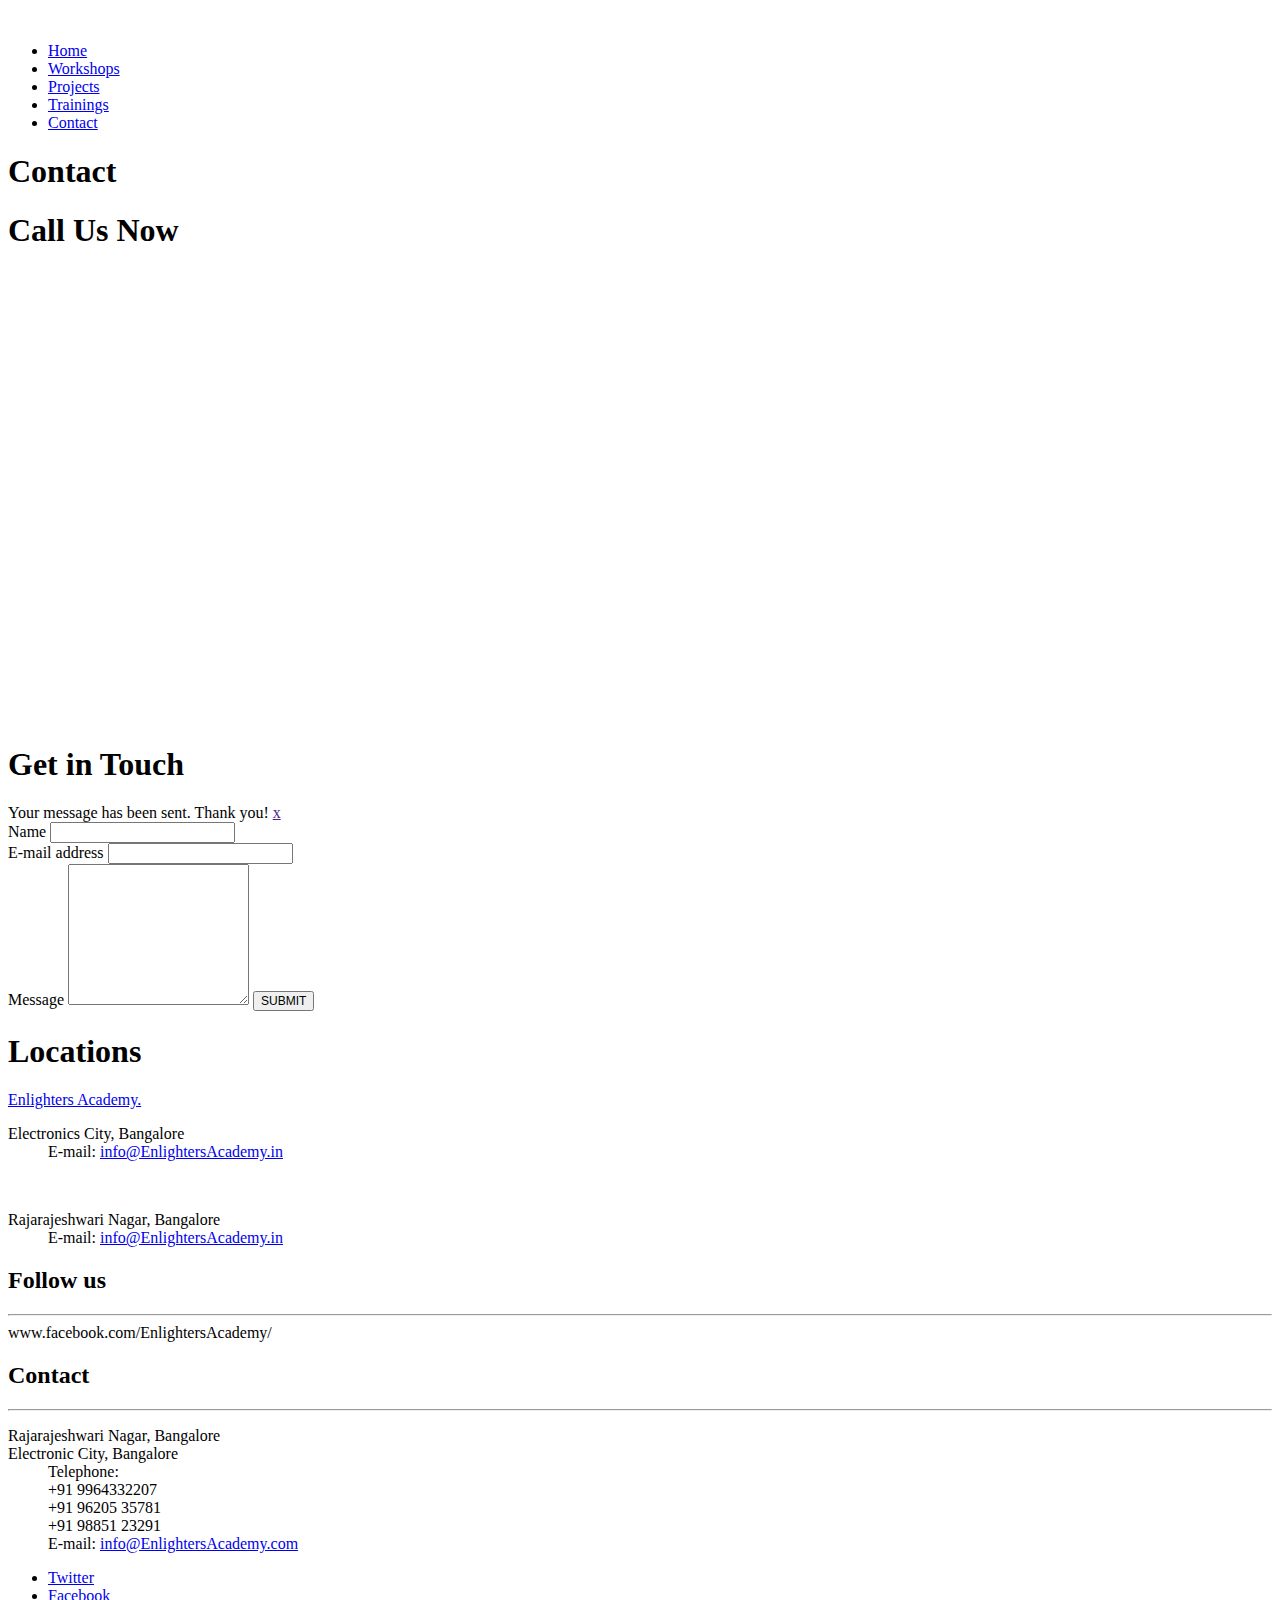
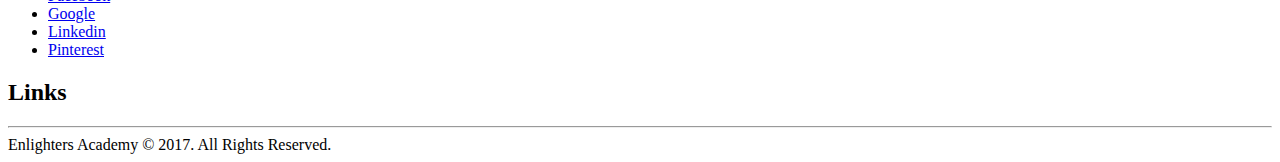
==== contact.html @ 0eb32c38 "Changes" ====
<!DOCTYPE HTML>
<html>
<head><meta name="viewport" content="width=device-width"/>
<title>Salique Theme Multipurpose Responsive </title>
<!-- STYLES & JQUERY
================================================== -->
<link rel="stylesheet" type="text/css" href="css/style.css"/>
<link rel="stylesheet" type="text/css" href="css/icons.css"/>
<link rel="stylesheet" type="text/css" href="css/skinblue.css"/><!-- Change skin color here -->
<link rel="stylesheet" type="text/css" href="css/responsive.css"/>
<script src="js/jquery-1.9.0.min.js"></script><!-- scripts at the bottom of the document -->
</head>
<body>
<!-- TOP LOGO & MENU
================================================== -->
<div class="grid">
	<div class="row space-bot">
		<!--Logo-->
		<div class="c4">
			<a href="index.html">
			<img src="images/logo.png" class="logo" alt="">
			</a>
		</div>
		<!--Menu-->
		<div class="c8">
			<nav id="topNav">
			<ul id="responsivemenu">
				<li class="active"><a href="index.html"><i class="icon-home homeicon"></i><span class="showmobile">Home</span></a></li>
				<li><a href="#">Workshops</a>
				<!--<ul style="display: none;">
					<li><a href="about.html">About</a></li>
					<li><a href="services.html">Topics</a></li>
					<li><a href="faq.html">F.A.Q.s</a></li>
					<li><a href="gallery.html">Gallery</a></li>
				</ul>-->
				</li>
				<li><a href="#">Projects</a>
				<!--<ul style="display: none;">
					<li><a href="team.html">About</a></li>
					<li><a href="pricing.html">Project List</a></li>
				</ul>-->
				</li>
				<li><a href="#">Trainings</a>
				<!--<ul>
					<li><a href="portfolio2.html">About</a></li>
					<li><a href="portfolio3.html">Courses</a></li>
				</ul>-->
				</li>
				<li class="last"><a href="contact.html">Contact</a></li>

			</ul>
			</nav>
		</div>
	</div>
</div>
<!-- HEADER
================================================== -->
<div class="undermenuarea">
	<div class="boxedshadow">
	</div>
	<div class="grid">
		<div class="row">
			<div class="c8">
				<h1 class="titlehead">Contact</h1>
			</div>
			<div class="c4">
				<h1 class="titlehead rightareaheader"><i class="icon-map-marker"></i> Call Us Now </h1>
			</div>
		</div>
	</div>
</div>
<!-- CONTENT
================================================== -->
<div class="grid">
		<div class="shadowundertop"></div>
		<div class="row space-bot">
			<div class="c12">
				<iframe class="gmap" src="https://www.google.com/maps/embed?pb=!1m14!1m12!1m3!1d121996.50760209127!2d77.61038390417137!3d12.943880150992364!2m3!1f0!2f0!3f0!3m2!1i1024!2i768!4f13.1!5e0!3m2!1sen!2sin!4v1507821680583" width="600" height="450" frameborder="0" style="border:0" allowfullscreen></iframe>
			</div>
		</div>
		<div class="row space-top">
			<!-- CONTACT FORM -->
			<div class="c8 space-top">
				<h1 class="maintitle">
				<span><i class="icon-envelope-alt"></i> Get in Touch</span>
				</h1>
				<div class="wrapcontact">
					<div class="done">
						<div class="alert-box success ctextarea">
							 Your message has been sent. Thank you! <a href="" class="close">x</a>
						</div>
					</div>
					<form method="post" action="contact.php" id="contactform">
						<div class="form">
							<div class="c6 noleftmargin">
								<label>Name</label>
								<input type="text" name="name">
							</div>
							<div class="c6 noleftmargin">
								<label>E-mail address</label>
								<input type="text" name="email">
							</div>
							<label>Message</label>
							<textarea name="comment" class="ctextarea" rows="9"></textarea>
							<input type="submit" id="submit" class="button" style="font-size:12px;" value="SUBMIT">
						</div>
					</form>
				</div>
			</div>
			<div class="c4 space-top">
				<h1 class="maintitle">
				<span><i class="icon-map-marker"></i> Locations</span>
				</h1>
				<p>
					<a class="link-2" href="#">Enlighters Academy.</a>
				</p>
				<dl>
					<dt>Electronics City, Bangalore</dt>
					<dd>E-mail: <a href="more.html">info@EnlightersAcademy.in</a></dd>
				</dl>
				<br/>
				<dl>
					<dt>Rajarajeshwari Nagar, Bangalore</dt>
					<dd>E-mail: <a href="more.html">info@EnlightersAcademy.in</a></dd>
				</dl>
			</div>
		</div>
</div><!-- end grid -->

<!-- FOOTER
================================================== -->
<div id="wrapfooter">
	<div class="grid">
		<div class="row" id="footer">
			<!-- to top button  -->
			<p class="back-top floatright">
				<a href="#top"><span></span></a>
			</p>
			<!-- 1st column -->
			<div class="c3">
				<!--<img src="images/logo-footer.png" style="padding-top: 70px;" alt="">-->
			</div>
			<!-- 2nd column -->
			<div class="c3">
				<h2 class="title"><i class="icon-facebook"></i> Follow us</h2>
				<hr class="footerstress">www.facebook.com/EnlightersAcademy/</hr>

			</div>
			<!-- 3rd column -->
			<div class="c3">
				<h2 class="title"><i class="icon-envelope-alt"></i> Contact</h2>
				<hr class="footerstress">
				<dl>
					<dt>Rajarajeshwari Nagar, Bangalore </br> Electronic City, Bangalore</dt>
					<dd><span>Telephone:</br></span>+91 9964332207</br>+91 96205 35781</br>+91 98851 23291</dd>
					<dd>E-mail: <a href="more.html">info@EnlightersAcademy.com</a></dd>
				</dl>
				<ul class="social-links" style="margin-top:15px;">
					<li class="twitter-link smallrightmargin">
					<a href="#" class="twitter has-tip" target="_blank" title="Follow Us on Twitter">Twitter</a>
					</li>
					<li class="facebook-link smallrightmargin">
					<a href="#" class="facebook has-tip" target="_blank" title="Join us on Facebook">Facebook</a>
					</li>
					<li class="google-link smallrightmargin">
					<a href="#" class="google has-tip" title="Google +" target="_blank">Google</a>
					</li>
					<li class="linkedin-link smallrightmargin">
					<a href="#" class="linkedin has-tip" title="Linkedin" target="_blank">Linkedin</a>
					</li>
					<li class="pinterest-link smallrightmargin">
					<a href="#" class="pinterest has-tip" title="Pinterest" target="_blank">Pinterest</a>
					</li>
				</ul>
			</div>
			<!-- 4th column -->
			<div class="c3">
				<h2 class="title"><i class="icon-link"></i> Links</h2>
				<hr class="footerstress">
				<!--<ul>
					<li>Services</li>
					<li>Privacy Policy</li>
					<li>Shortcodes</li>
					<li>Columns</li>
					<li>Portfolio</li>
					<li>Blog</li>
					<li>Contact</li>
					<li>Font Awesome</li>
					<li>Single Project</li>
					<li>Home</li>
				</ul>-->
			</div>
			<!-- end 4th column -->
		</div>
	</div>
</div>
<!-- copyright area -->
<div class="copyright">
	<div class="grid">
		<div class="row">
			<div class="c6">
				 Enlighters Academy &copy; 2017. All Rights Reserved.
			</div>
			<div class="c6">
				<span class="right">
				 </span>
			</div>
		</div>
	</div>
</div>
<!-- JAVASCRIPTS
================================================== -->
<!-- all -->
<script src="js/modernizr-latest.js"></script>

<!-- menu & scroll to top -->
<script src="js/common.js"></script>

<!-- cycle -->
<script src="js/jquery.cycle.js"></script>

<!-- twitter -->
<script src="js/jquery.tweet.js"></script>

<!-- contact form -->
<script src="js/contact.js"></script>

</body>
</html>
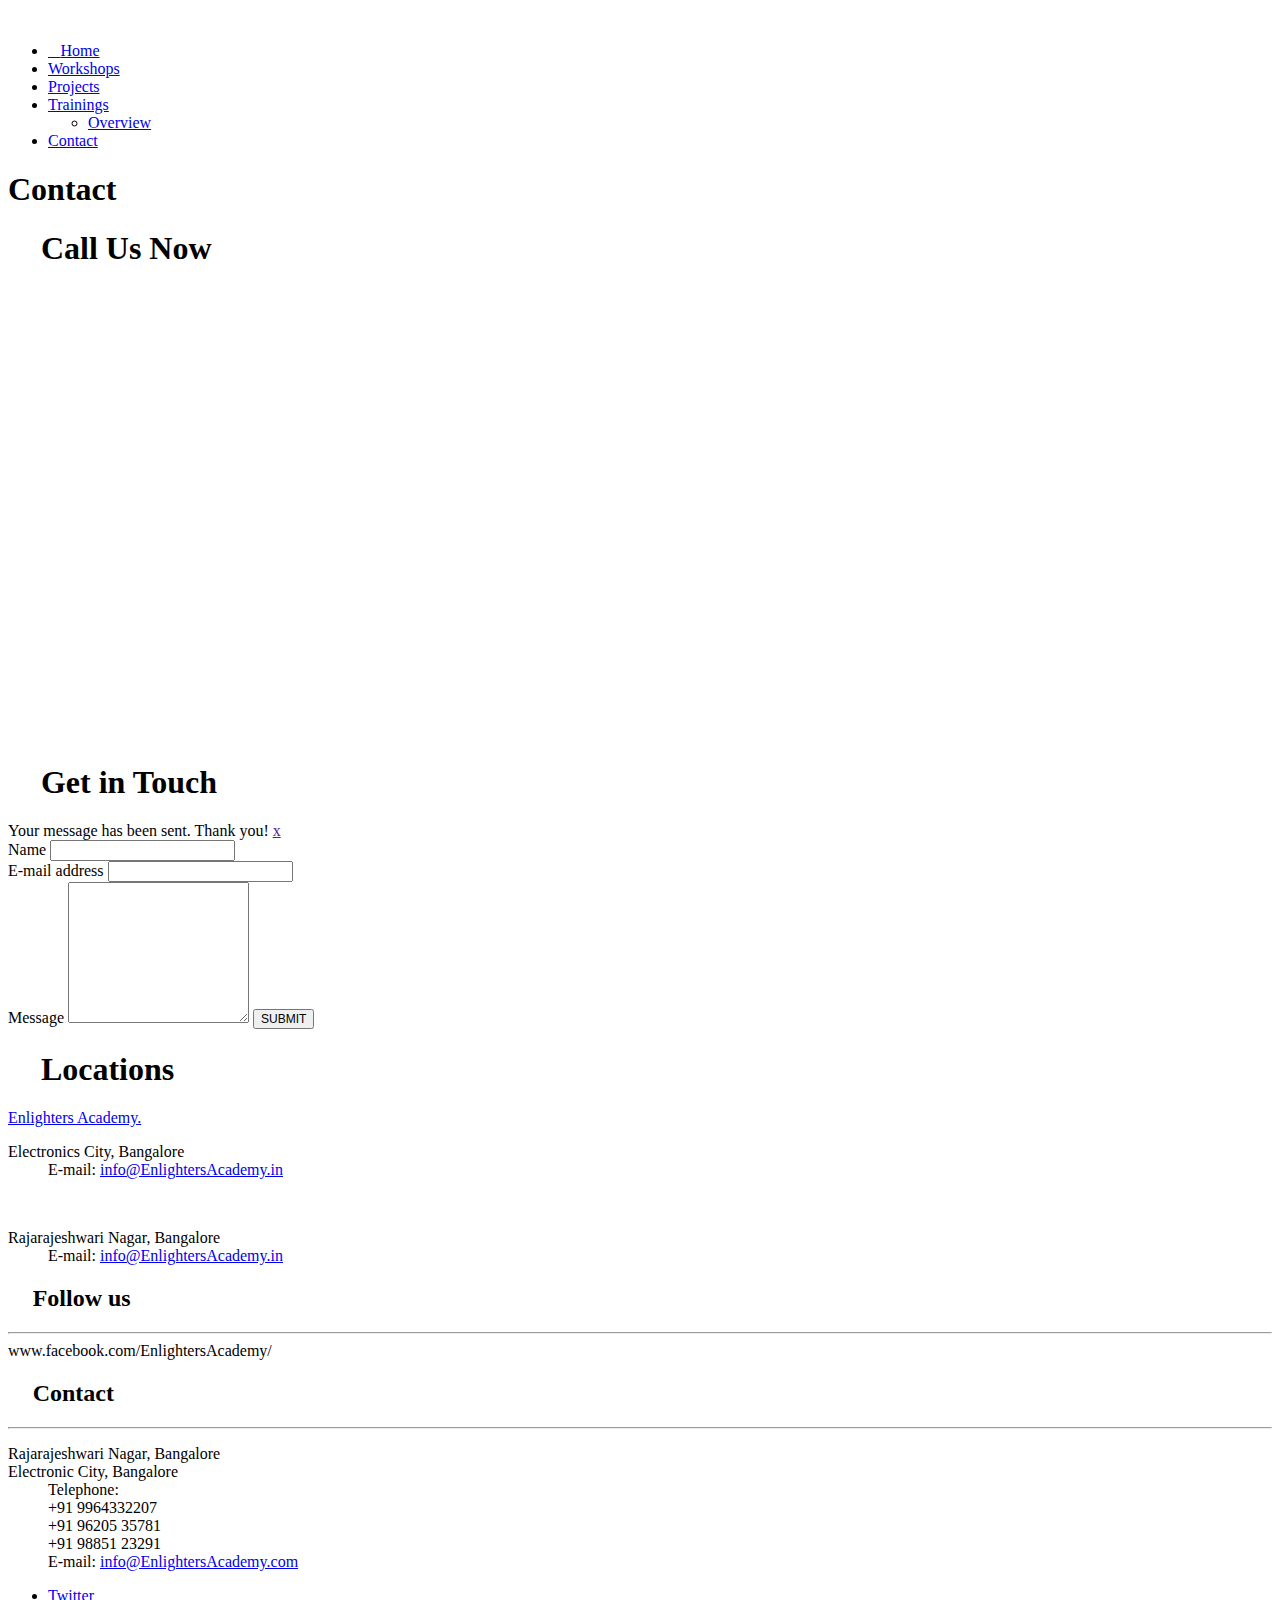
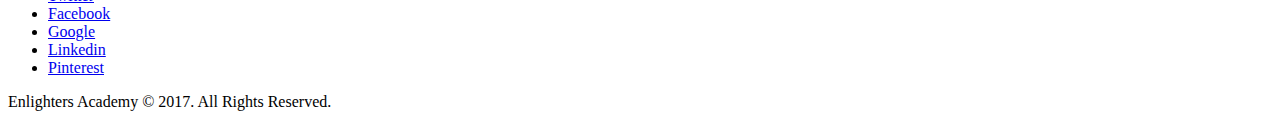
==== commit 7201a423: "Changes Made" ====
--- a/contact.html
+++ b/contact.html
@@ -27,24 +27,25 @@
 			<ul id="responsivemenu">
 				<li class="active"><a href="index.html"><i class="icon-home homeicon"></i><span class="showmobile">Home</span></a></li>
 				<li><a href="#">Workshops</a>
-				<!--<ul style="display: none;">
-					<li><a href="about.html">About</a></li>
-					<li><a href="services.html">Topics</a></li>
+				<ul style="display: none;">
+
+					<li><a href="workshop-overview.html">Overview</a></li>
+					<li><a href="technical-overview.html">Technical Courses </a></li>
+					<li><a href="softskills.html">Corporate Skills </a></li>
+					<!--<li><a href="services.html">Topics</a></li>
 					<li><a href="faq.html">F.A.Q.s</a></li>
-					<li><a href="gallery.html">Gallery</a></li>
-				</ul>-->
+					<li><a href="gallery.html">Gallery</a></li>-->
+				</ul>
 				</li>
 				<li><a href="#">Projects</a>
-				<!--<ul style="display: none;">
-					<li><a href="team.html">About</a></li>
-					<li><a href="pricing.html">Project List</a></li>
-				</ul>-->
+				<ul style="display: none;">
+					<li><a href="projects-overview.html">Overview</a></li>
+				</ul>
 				</li>
 				<li><a href="#">Trainings</a>
-				<!--<ul>
-					<li><a href="portfolio2.html">About</a></li>
-					<li><a href="portfolio3.html">Courses</a></li>
-				</ul>-->
+				<ul>
+					<li><a href="trainingsOverview.html">Overview</a></li>
+				</ul>
 				</li>
 				<li class="last"><a href="contact.html">Contact</a></li>
 
@@ -137,15 +138,19 @@
 				<a href="#top"><span></span></a>
 			</p>
 			<!-- 1st column -->
-			<div class="c3">
-				<!--<img src="images/logo-footer.png" style="padding-top: 70px;" alt="">-->
-			</div>
 			<!-- 2nd column -->
 			<div class="c3">
 				<h2 class="title"><i class="icon-facebook"></i> Follow us</h2>
 				<hr class="footerstress">www.facebook.com/EnlightersAcademy/</hr>
 
 			</div>
+			<div class="c3">
+				<!--<img src="images/logo-footer.png" style="padding-top: 70px;" alt="">-->
+			</div>
+			<div class="c3">
+				<!--<img src="images/logo-footer.png" style="padding-top: 70px;" alt="">-->
+			</div>
+
 			<!-- 3rd column -->
 			<div class="c3">
 				<h2 class="title"><i class="icon-envelope-alt"></i> Contact</h2>
@@ -173,23 +178,6 @@
 					</li>
 				</ul>
 			</div>
-			<!-- 4th column -->
-			<div class="c3">
-				<h2 class="title"><i class="icon-link"></i> Links</h2>
-				<hr class="footerstress">
-				<!--<ul>
-					<li>Services</li>
-					<li>Privacy Policy</li>
-					<li>Shortcodes</li>
-					<li>Columns</li>
-					<li>Portfolio</li>
-					<li>Blog</li>
-					<li>Contact</li>
-					<li>Font Awesome</li>
-					<li>Single Project</li>
-					<li>Home</li>
-				</ul>-->
-			</div>
 			<!-- end 4th column -->
 		</div>
 	</div>
--- a/css/icons.css
+++ b/css/icons.css
@@ -0,0 +1,540 @@
+/*!
+ *  Font Awesome 3.0.2
+ *  the iconic font designed for use with Twitter Bootstrap
+ *  -------------------------------------------------------
+ *  The full suite of pictographic icons, examples, and documentation
+ *  can be found at: http://fortawesome.github.com/Font-Awesome/
+ *
+ *  License
+ *  -------------------------------------------------------
+ *  - The Font Awesome font is licensed under the SIL Open Font License - http://scripts.sil.org/OFL
+ *  - Font Awesome CSS, LESS, and SASS files are licensed under the MIT License -
+ *    http://opensource.org/licenses/mit-license.html
+ *  - The Font Awesome pictograms are licensed under the CC BY 3.0 License - http://creativecommons.org/licenses/by/3.0/
+ *  - Attribution is no longer required in Font Awesome 3.0, but much appreciated:
+ *    "Font Awesome by Dave Gandy - http://fortawesome.github.com/Font-Awesome"
+
+ *  Contact
+ *  -------------------------------------------------------
+ *  Email: dave@davegandy.com
+ *  Twitter: http://twitter.com/fortaweso_me
+ *  Work: Lead Product Designer @ http://kyruus.com
+ */
+@font-face {
+  font-family: 'FontAwesome';
+  src: url('font-awesome/fontawesome-webfont.eot?v=3.0.1');
+  src: url('font-awesome/fontawesome-webfont.eot?#iefix&v=3.0.1') format('embedded-opentype'),
+    url('font-awesome/fontawesome-webfont.woff?v=3.0.1') format('woff'),
+    url('font-awesome/fontawesome-webfont.ttf?v=3.0.1') format('truetype');
+  font-weight: normal;
+  font-style: normal;
+}
+/*  Font Awesome styles
+    ------------------------------------------------------- */
+[class^="icon-"],
+[class*=" icon-"] {
+  font-family: FontAwesome;
+  font-weight: normal;
+  font-style: normal;
+  text-decoration: inherit;
+  -webkit-font-smoothing: antialiased;
+
+  /* sprites.less reset */
+  display: inline;
+  width: auto;
+  height: auto;
+  line-height: normal;
+  vertical-align: baseline;
+  background-image: none;
+  background-position: 0% 0%;
+  background-repeat: repeat;
+  margin-top: 0;
+}
+/* more sprites.less reset */
+.icon-white,
+.nav-pills > .active > a > [class^="icon-"],
+.nav-pills > .active > a > [class*=" icon-"],
+.nav-list > .active > a > [class^="icon-"],
+.nav-list > .active > a > [class*=" icon-"],
+.navbar-inverse .nav > .active > a > [class^="icon-"],
+.navbar-inverse .nav > .active > a > [class*=" icon-"],
+.dropdown-menu > li > a:hover > [class^="icon-"],
+.dropdown-menu > li > a:hover > [class*=" icon-"],
+.dropdown-menu > .active > a > [class^="icon-"],
+.dropdown-menu > .active > a > [class*=" icon-"],
+.dropdown-submenu:hover > a > [class^="icon-"],
+.dropdown-submenu:hover > a > [class*=" icon-"] {
+  background-image: none;
+}
+[class^="icon-"]:before,
+[class*=" icon-"]:before {
+  text-decoration: inherit;
+  display: inline-block;
+  speak: none;
+}
+/* makes sure icons active on rollover in links */
+a [class^="icon-"],
+a [class*=" icon-"] {
+  display: inline-block;
+}
+/* makes the font 33% larger relative to the icon container */
+.icon-large:before {
+  vertical-align: -10%;
+  font-size: 1.3333333333333333em;
+}
+.btn [class^="icon-"],
+.nav [class^="icon-"],
+.btn [class*=" icon-"],
+.nav [class*=" icon-"] {
+  display: inline;
+  /* keeps button heights with and without icons the same */
+
+}
+.btn [class^="icon-"].icon-large,
+.nav [class^="icon-"].icon-large,
+.btn [class*=" icon-"].icon-large,
+.nav [class*=" icon-"].icon-large {
+  line-height: .9em;
+}
+.btn [class^="icon-"].icon-spin,
+.nav [class^="icon-"].icon-spin,
+.btn [class*=" icon-"].icon-spin,
+.nav [class*=" icon-"].icon-spin {
+  display: inline-block;
+}
+.nav-tabs [class^="icon-"],
+.nav-pills [class^="icon-"],
+.nav-tabs [class*=" icon-"],
+.nav-pills [class*=" icon-"] {
+  /* keeps button heights with and without icons the same */
+
+}
+.nav-tabs [class^="icon-"],
+.nav-pills [class^="icon-"],
+.nav-tabs [class*=" icon-"],
+.nav-pills [class*=" icon-"],
+.nav-tabs [class^="icon-"].icon-large,
+.nav-pills [class^="icon-"].icon-large,
+.nav-tabs [class*=" icon-"].icon-large,
+.nav-pills [class*=" icon-"].icon-large {
+  line-height: .9em;
+}
+li [class^="icon-"],
+.nav li [class^="icon-"],
+li [class*=" icon-"],
+.nav li [class*=" icon-"] {
+  display: inline-block;
+  text-align: center;
+}
+li [class^="icon-"].icon-large,
+.nav li [class^="icon-"].icon-large,
+li [class*=" icon-"].icon-large,
+.nav li [class*=" icon-"].icon-large {
+  /* increased font size for icon-large */
+
+  width: 1.5625em;
+}
+ul.icons {
+  list-style-type: none;
+  text-indent: -0.75em;
+  margin-left: 25px;
+}
+ul.icons li [class^="icon-"],
+ul.icons li [class*=" icon-"] {
+  width: .75em;  
+}
+.icon-muted {
+  color: #eeeeee;
+}
+.icon-border {
+  border: solid 1px #eeeeee;
+  padding: .2em .25em .15em;
+  -webkit-border-radius: 3px;
+  -moz-border-radius: 3px;
+  border-radius: 3px;
+}
+.icon-2x {
+  font-size: 2em;
+}
+.icon-2x.icon-border {
+  border-width: 2px;
+  -webkit-border-radius: 4px;
+  -moz-border-radius: 4px;
+  border-radius: 4px;
+}
+.icon-3x {
+  font-size: 3em;
+}
+.icon-3x.icon-border {
+  border-width: 3px;
+  -webkit-border-radius: 5px;
+  -moz-border-radius: 5px;
+  border-radius: 5px;
+}
+.icon-4x {
+  font-size: 4em;
+}
+.icon-4x.icon-border {
+  border-width: 4px;
+  -webkit-border-radius: 6px;
+  -moz-border-radius: 6px;
+  border-radius: 6px;
+}
+.pull-right {
+  float: right;
+}
+.pull-left {
+  float: left;
+}
+[class^="icon-"].pull-left,
+[class*=" icon-"].pull-left {
+  margin-right: .3em;
+}
+[class^="icon-"].pull-right,
+[class*=" icon-"].pull-right {
+  margin-left: .3em;
+}
+.btn [class^="icon-"].pull-left.icon-2x,
+.btn [class*=" icon-"].pull-left.icon-2x,
+.btn [class^="icon-"].pull-right.icon-2x,
+.btn [class*=" icon-"].pull-right.icon-2x {
+  margin-top: .18em;
+}
+.btn [class^="icon-"].icon-spin.icon-large,
+.btn [class*=" icon-"].icon-spin.icon-large {
+  line-height: .8em;
+}
+.btn.btn-small [class^="icon-"].pull-left.icon-2x,
+.btn.btn-small [class*=" icon-"].pull-left.icon-2x,
+.btn.btn-small [class^="icon-"].pull-right.icon-2x,
+.btn.btn-small [class*=" icon-"].pull-right.icon-2x {
+  margin-top: .25em;
+}
+.btn.btn-large [class^="icon-"],
+.btn.btn-large [class*=" icon-"] {
+  margin-top: 0;
+}
+.btn.btn-large [class^="icon-"].pull-left.icon-2x,
+.btn.btn-large [class*=" icon-"].pull-left.icon-2x,
+.btn.btn-large [class^="icon-"].pull-right.icon-2x,
+.btn.btn-large [class*=" icon-"].pull-right.icon-2x {
+  margin-top: .05em;
+}
+.btn.btn-large [class^="icon-"].pull-left.icon-2x,
+.btn.btn-large [class*=" icon-"].pull-left.icon-2x {
+  margin-right: .2em;
+}
+.btn.btn-large [class^="icon-"].pull-right.icon-2x,
+.btn.btn-large [class*=" icon-"].pull-right.icon-2x {
+  margin-left: .2em;
+}
+.icon-spin {
+  display: inline-block;
+  -moz-animation: spin 2s infinite linear;
+  -o-animation: spin 2s infinite linear;
+  -webkit-animation: spin 2s infinite linear;
+  animation: spin 2s infinite linear;
+}
+@-moz-keyframes spin {
+  0% { -moz-transform: rotate(0deg); }
+  100% { -moz-transform: rotate(359deg); }
+}
+@-webkit-keyframes spin {
+  0% { -webkit-transform: rotate(0deg); }
+  100% { -webkit-transform: rotate(359deg); }
+}
+@-o-keyframes spin {
+  0% { -o-transform: rotate(0deg); }
+  100% { -o-transform: rotate(359deg); }
+}
+@-ms-keyframes spin {
+  0% { -ms-transform: rotate(0deg); }
+  100% { -ms-transform: rotate(359deg); }
+}
+@keyframes spin {
+  0% { transform: rotate(0deg); }
+  100% { transform: rotate(359deg); }
+}
+@-moz-document url-prefix() {
+  .icon-spin {
+    height: .9em;
+  }
+  .btn .icon-spin {
+    height: auto;
+  }
+  .icon-spin.icon-large {
+    height: 1.25em;
+  }
+  .btn .icon-spin.icon-large {
+    height: .75em;
+  }
+}
+/*  Font Awesome uses the Unicode Private Use Area (PUA) to ensure screen
+    readers do not read off random characters that represent icons */
+.icon-glass:before                { content: "\f000"; }
+.icon-music:before                { content: "\f001"; }
+.icon-search:before               { content: "\f002"; }
+.icon-envelope:before             { content: "\f003"; }
+.icon-heart:before                { content: "\f004"; }
+.icon-star:before                 { content: "\f005"; }
+.icon-star-empty:before           { content: "\f006"; }
+.icon-user:before                 { content: "\f007"; }
+.icon-film:before                 { content: "\f008"; }
+.icon-th-large:before             { content: "\f009"; }
+.icon-th:before                   { content: "\f00a"; }
+.icon-th-list:before              { content: "\f00b"; }
+.icon-ok:before                   { content: "\f00c"; }
+.icon-remove:before               { content: "\f00d"; }
+.icon-zoom-in:before              { content: "\f00e"; }
+
+.icon-zoom-out:before             { content: "\f010"; }
+.icon-off:before                  { content: "\f011"; }
+.icon-signal:before               { content: "\f012"; }
+.icon-cog:before                  { content: "\f013"; }
+.icon-trash:before                { content: "\f014"; }
+.icon-home:before                 { content: "\f015"; }
+.icon-file:before                 { content: "\f016"; }
+.icon-time:before                 { content: "\f017"; }
+.icon-road:before                 { content: "\f018"; }
+.icon-download-alt:before         { content: "\f019"; }
+.icon-download:before             { content: "\f01a"; }
+.icon-upload:before               { content: "\f01b"; }
+.icon-inbox:before                { content: "\f01c"; }
+.icon-play-circle:before          { content: "\f01d"; }
+.icon-repeat:before               { content: "\f01e"; }
+
+/* \f020 doesn't work in Safari. all shifted one down */
+.icon-refresh:before              { content: "\f021"; }
+.icon-list-alt:before             { content: "\f022"; }
+.icon-lock:before                 { content: "\f023"; }
+.icon-flag:before                 { content: "\f024"; }
+.icon-headphones:before           { content: "\f025"; }
+.icon-volume-off:before           { content: "\f026"; }
+.icon-volume-down:before          { content: "\f027"; }
+.icon-volume-up:before            { content: "\f028"; }
+.icon-qrcode:before               { content: "\f029"; }
+.icon-barcode:before              { content: "\f02a"; }
+.icon-tag:before                  { content: "\f02b"; }
+.icon-tags:before                 { content: "\f02c"; }
+.icon-book:before                 { content: "\f02d"; }
+.icon-bookmark:before             { content: "\f02e"; }
+.icon-print:before                { content: "\f02f"; }
+
+.icon-camera:before               { content: "\f030"; }
+.icon-font:before                 { content: "\f031"; }
+.icon-bold:before                 { content: "\f032"; }
+.icon-italic:before               { content: "\f033"; }
+.icon-text-height:before          { content: "\f034"; }
+.icon-text-width:before           { content: "\f035"; }
+.icon-align-left:before           { content: "\f036"; }
+.icon-align-center:before         { content: "\f037"; }
+.icon-align-right:before          { content: "\f038"; }
+.icon-align-justify:before        { content: "\f039"; }
+.icon-list:before                 { content: "\f03a"; }
+.icon-indent-left:before          { content: "\f03b"; }
+.icon-indent-right:before         { content: "\f03c"; }
+.icon-facetime-video:before       { content: "\f03d"; }
+.icon-picture:before              { content: "\f03e"; }
+
+.icon-pencil:before               { content: "\f040"; }
+.icon-map-marker:before           { content: "\f041"; }
+.icon-adjust:before               { content: "\f042"; }
+.icon-tint:before                 { content: "\f043"; }
+.icon-edit:before                 { content: "\f044"; }
+.icon-share:before                { content: "\f045"; }
+.icon-check:before                { content: "\f046"; }
+.icon-move:before                 { content: "\f047"; }
+.icon-step-backward:before        { content: "\f048"; }
+.icon-fast-backward:before        { content: "\f049"; }
+.icon-backward:before             { content: "\f04a"; }
+.icon-play:before                 { content: "\f04b"; }
+.icon-pause:before                { content: "\f04c"; }
+.icon-stop:before                 { content: "\f04d"; }
+.icon-forward:before              { content: "\f04e"; }
+
+.icon-fast-forward:before         { content: "\f050"; }
+.icon-step-forward:before         { content: "\f051"; }
+.icon-eject:before                { content: "\f052"; }
+.icon-chevron-left:before         { content: "\f053"; }
+.icon-chevron-right:before        { content: "\f054"; }
+.icon-plus-sign:before            { content: "\f055"; }
+.icon-minus-sign:before           { content: "\f056"; }
+.icon-remove-sign:before          { content: "\f057"; }
+.icon-ok-sign:before              { content: "\f058"; }
+.icon-question-sign:before        { content: "\f059"; }
+.icon-info-sign:before            { content: "\f05a"; }
+.icon-screenshot:before           { content: "\f05b"; }
+.icon-remove-circle:before        { content: "\f05c"; }
+.icon-ok-circle:before            { content: "\f05d"; }
+.icon-ban-circle:before           { content: "\f05e"; }
+
+.icon-arrow-left:before           { content: "\f060"; }
+.icon-arrow-right:before          { content: "\f061"; }
+.icon-arrow-up:before             { content: "\f062"; }
+.icon-arrow-down:before           { content: "\f063"; }
+.icon-share-alt:before            { content: "\f064"; }
+.icon-resize-full:before          { content: "\f065"; }
+.icon-resize-small:before         { content: "\f066"; }
+.icon-plus:before                 { content: "\f067"; }
+.icon-minus:before                { content: "\f068"; }
+.icon-asterisk:before             { content: "\f069"; }
+.icon-exclamation-sign:before     { content: "\f06a"; }
+.icon-gift:before                 { content: "\f06b"; }
+.icon-leaf:before                 { content: "\f06c"; }
+.icon-fire:before                 { content: "\f06d"; }
+.icon-eye-open:before             { content: "\f06e"; }
+
+.icon-eye-close:before            { content: "\f070"; }
+.icon-warning-sign:before         { content: "\f071"; }
+.icon-plane:before                { content: "\f072"; }
+.icon-calendar:before             { content: "\f073"; }
+.icon-random:before               { content: "\f074"; }
+.icon-comment:before              { content: "\f075"; }
+.icon-magnet:before               { content: "\f076"; }
+.icon-chevron-up:before           { content: "\f077"; }
+.icon-chevron-down:before         { content: "\f078"; }
+.icon-retweet:before              { content: "\f079"; }
+.icon-shopping-cart:before        { content: "\f07a"; }
+.icon-folder-close:before         { content: "\f07b"; }
+.icon-folder-open:before          { content: "\f07c"; }
+.icon-resize-vertical:before      { content: "\f07d"; }
+.icon-resize-horizontal:before    { content: "\f07e"; }
+
+.icon-bar-chart:before            { content: "\f080"; }
+.icon-twitter-sign:before         { content: "\f081"; }
+.icon-facebook-sign:before        { content: "\f082"; }
+.icon-camera-retro:before         { content: "\f083"; }
+.icon-key:before                  { content: "\f084"; }
+.icon-cogs:before                 { content: "\f085"; }
+.icon-comments:before             { content: "\f086"; }
+.icon-thumbs-up:before            { content: "\f087"; }
+.icon-thumbs-down:before          { content: "\f088"; }
+.icon-star-half:before            { content: "\f089"; }
+.icon-heart-empty:before          { content: "\f08a"; }
+.icon-signout:before              { content: "\f08b"; }
+.icon-linkedin-sign:before        { content: "\f08c"; }
+.icon-pushpin:before              { content: "\f08d"; }
+.icon-external-link:before        { content: "\f08e"; }
+
+.icon-signin:before               { content: "\f090"; }
+.icon-trophy:before               { content: "\f091"; }
+.icon-github-sign:before          { content: "\f092"; }
+.icon-upload-alt:before           { content: "\f093"; }
+.icon-lemon:before                { content: "\f094"; }
+.icon-phone:before                { content: "\f095"; }
+.icon-check-empty:before          { content: "\f096"; }
+.icon-bookmark-empty:before       { content: "\f097"; }
+.icon-phone-sign:before           { content: "\f098"; }
+.icon-twitter:before              { content: "\f099"; }
+.icon-facebook:before             { content: "\f09a"; }
+.icon-github:before               { content: "\f09b"; }
+.icon-unlock:before               { content: "\f09c"; }
+.icon-credit-card:before          { content: "\f09d"; }
+.icon-rss:before                  { content: "\f09e"; }
+
+.icon-hdd:before                  { content: "\f0a0"; }
+.icon-bullhorn:before             { content: "\f0a1"; }
+.icon-bell:before                 { content: "\f0a2"; }
+.icon-certificate:before          { content: "\f0a3"; }
+.icon-hand-right:before           { content: "\f0a4"; }
+.icon-hand-left:before            { content: "\f0a5"; }
+.icon-hand-up:before              { content: "\f0a6"; }
+.icon-hand-down:before            { content: "\f0a7"; }
+.icon-circle-arrow-left:before    { content: "\f0a8"; }
+.icon-circle-arrow-right:before   { content: "\f0a9"; }
+.icon-circle-arrow-up:before      { content: "\f0aa"; }
+.icon-circle-arrow-down:before    { content: "\f0ab"; }
+.icon-globe:before                { content: "\f0ac"; }
+.icon-wrench:before               { content: "\f0ad"; }
+.icon-tasks:before                { content: "\f0ae"; }
+
+.icon-filter:before               { content: "\f0b0"; }
+.icon-briefcase:before            { content: "\f0b1"; }
+.icon-fullscreen:before           { content: "\f0b2"; }
+
+.icon-group:before                { content: "\f0c0"; }
+.icon-link:before                 { content: "\f0c1"; }
+.icon-cloud:before                { content: "\f0c2"; }
+.icon-beaker:before               { content: "\f0c3"; }
+.icon-cut:before                  { content: "\f0c4"; }
+.icon-copy:before                 { content: "\f0c5"; }
+.icon-paper-clip:before           { content: "\f0c6"; }
+.icon-save:before                 { content: "\f0c7"; }
+.icon-sign-blank:before           { content: "\f0c8"; }
+.icon-reorder:before              { content: "\f0c9"; }
+.icon-list-ul:before              { content: "\f0ca"; }
+.icon-list-ol:before              { content: "\f0cb"; }
+.icon-strikethrough:before        { content: "\f0cc"; }
+.icon-underline:before            { content: "\f0cd"; }
+.icon-table:before                { content: "\f0ce"; }
+
+.icon-magic:before                { content: "\f0d0"; }
+.icon-truck:before                { content: "\f0d1"; }
+.icon-pinterest:before            { content: "\f0d2"; }
+.icon-pinterest-sign:before       { content: "\f0d3"; }
+.icon-google-plus-sign:before     { content: "\f0d4"; }
+.icon-google-plus:before          { content: "\f0d5"; }
+.icon-money:before                { content: "\f0d6"; }
+.icon-caret-down:before           { content: "\f0d7"; }
+.icon-caret-up:before             { content: "\f0d8"; }
+.icon-caret-left:before           { content: "\f0d9"; }
+.icon-caret-right:before          { content: "\f0da"; }
+.icon-columns:before              { content: "\f0db"; }
+.icon-sort:before                 { content: "\f0dc"; }
+.icon-sort-down:before            { content: "\f0dd"; }
+.icon-sort-up:before              { content: "\f0de"; }
+
+.icon-envelope-alt:before         { content: "\f0e0"; }
+.icon-linkedin:before             { content: "\f0e1"; }
+.icon-undo:before                 { content: "\f0e2"; }
+.icon-legal:before                { content: "\f0e3"; }
+.icon-dashboard:before            { content: "\f0e4"; }
+.icon-comment-alt:before          { content: "\f0e5"; }
+.icon-comments-alt:before         { content: "\f0e6"; }
+.icon-bolt:before                 { content: "\f0e7"; }
+.icon-sitemap:before              { content: "\f0e8"; }
+.icon-umbrella:before             { content: "\f0e9"; }
+.icon-paste:before                { content: "\f0ea"; }
+.icon-lightbulb:before            { content: "\f0eb"; }
+.icon-exchange:before             { content: "\f0ec"; }
+.icon-cloud-download:before       { content: "\f0ed"; }
+.icon-cloud-upload:before         { content: "\f0ee"; }
+
+.icon-user-md:before              { content: "\f0f0"; }
+.icon-stethoscope:before          { content: "\f0f1"; }
+.icon-suitcase:before             { content: "\f0f2"; }
+.icon-bell-alt:before             { content: "\f0f3"; }
+.icon-coffee:before               { content: "\f0f4"; }
+.icon-food:before                 { content: "\f0f5"; }
+.icon-file-alt:before             { content: "\f0f6"; }
+.icon-building:before             { content: "\f0f7"; }
+.icon-hospital:before             { content: "\f0f8"; }
+.icon-ambulance:before            { content: "\f0f9"; }
+.icon-medkit:before               { content: "\f0fa"; }
+.icon-fighter-jet:before          { content: "\f0fb"; }
+.icon-beer:before                 { content: "\f0fc"; }
+.icon-h-sign:before               { content: "\f0fd"; }
+.icon-plus-sign-alt:before        { content: "\f0fe"; }
+
+.icon-double-angle-left:before    { content: "\f100"; }
+.icon-double-angle-right:before   { content: "\f101"; }
+.icon-double-angle-up:before      { content: "\f102"; }
+.icon-double-angle-down:before    { content: "\f103"; }
+.icon-angle-left:before           { content: "\f104"; }
+.icon-angle-right:before          { content: "\f105"; }
+.icon-angle-up:before             { content: "\f106"; }
+.icon-angle-down:before           { content: "\f107"; }
+.icon-desktop:before              { content: "\f108"; }
+.icon-laptop:before               { content: "\f109"; }
+.icon-tablet:before               { content: "\f10a"; }
+.icon-mobile-phone:before         { content: "\f10b"; }
+.icon-circle-blank:before         { content: "\f10c"; }
+.icon-quote-left:before           { content: "\f10d"; }
+.icon-quote-right:before          { content: "\f10e"; }
+
+.icon-spinner:before              { content: "\f110"; }
+.icon-circle:before               { content: "\f111"; }
+.icon-reply:before                { content: "\f112"; }
+.icon-github-alt:before           { content: "\f113"; }
+.icon-folder-close-alt:before     { content: "\f114"; }
+.icon-folder-open-alt:before      { content: "\f115"; }
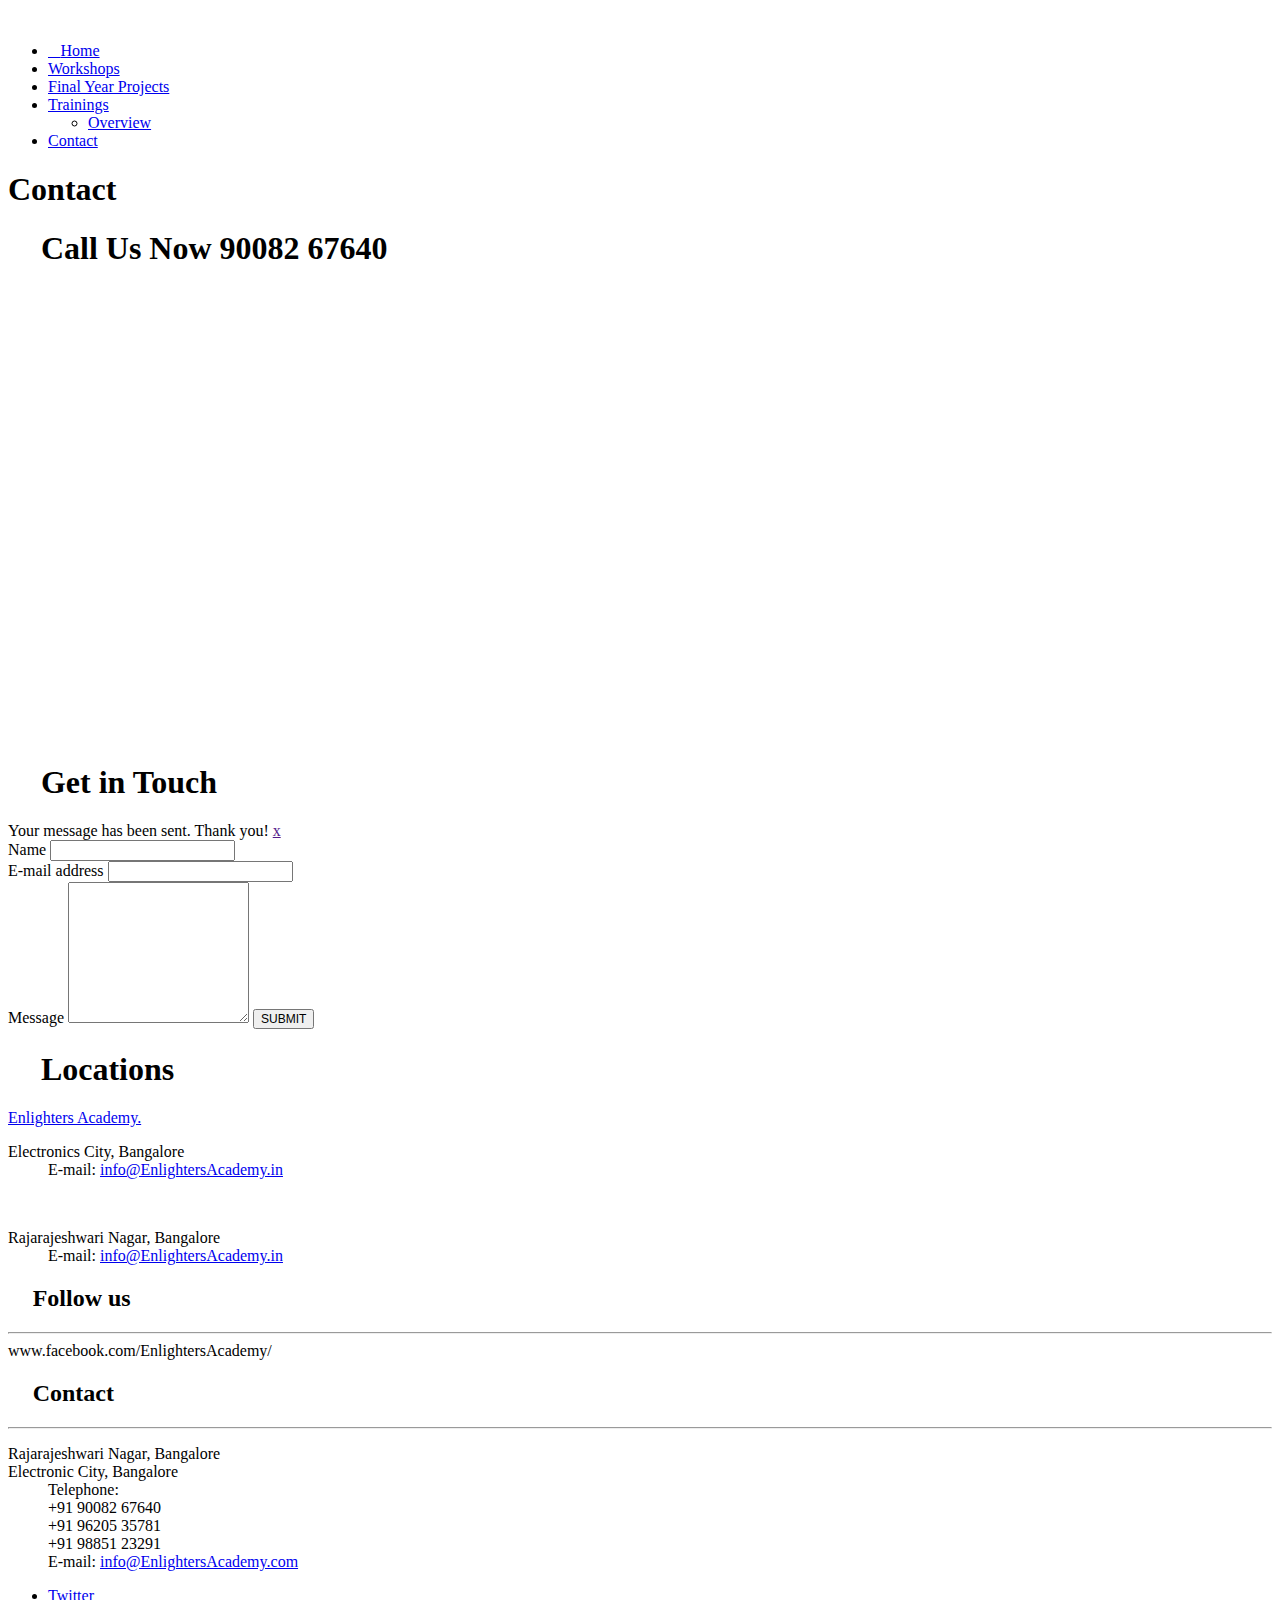
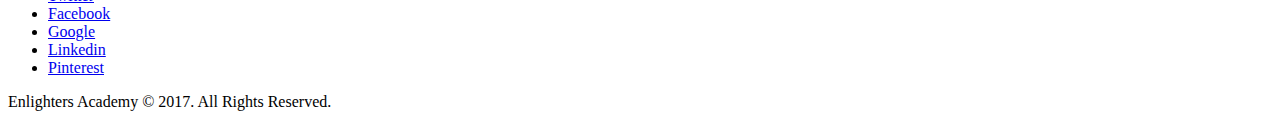
==== commit 6132bc30: "Updated" ====
--- a/contact.html
+++ b/contact.html
@@ -37,9 +37,11 @@
 					<li><a href="gallery.html">Gallery</a></li>-->
 				</ul>
 				</li>
-				<li><a href="#">Projects</a>
+				<li><a href="#">Final Year Projects</a>
 				<ul style="display: none;">
-					<li><a href="projects-overview.html">Overview</a></li>
+					<li><a href="projects-ieee.html">IEEE Projects</a></li>
+					<li><a href="projects-bca.html">BCA/BSc Projects</a></li>
+					<li><a href="projects-mca.html">MCA Projects</a></li>
 				</ul>
 				</li>
 				<li><a href="#">Trainings</a>
@@ -65,7 +67,7 @@
 				<h1 class="titlehead">Contact</h1>
 			</div>
 			<div class="c4">
-				<h1 class="titlehead rightareaheader"><i class="icon-map-marker"></i> Call Us Now </h1>
+				<h1 class="titlehead rightareaheader"><i class="icon-map-marker"></i> Call Us Now 90082 67640</h1>
 			</div>
 		</div>
 	</div>
@@ -157,7 +159,7 @@
 				<hr class="footerstress">
 				<dl>
 					<dt>Rajarajeshwari Nagar, Bangalore </br> Electronic City, Bangalore</dt>
-					<dd><span>Telephone:</br></span>+91 9964332207</br>+91 96205 35781</br>+91 98851 23291</dd>
+					<dd><span>Telephone:</br></span>+91 90082 67640</br>+91 96205 35781</br>+91 98851 23291</dd>
 					<dd>E-mail: <a href="more.html">info@EnlightersAcademy.com</a></dd>
 				</dl>
 				<ul class="social-links" style="margin-top:15px;">
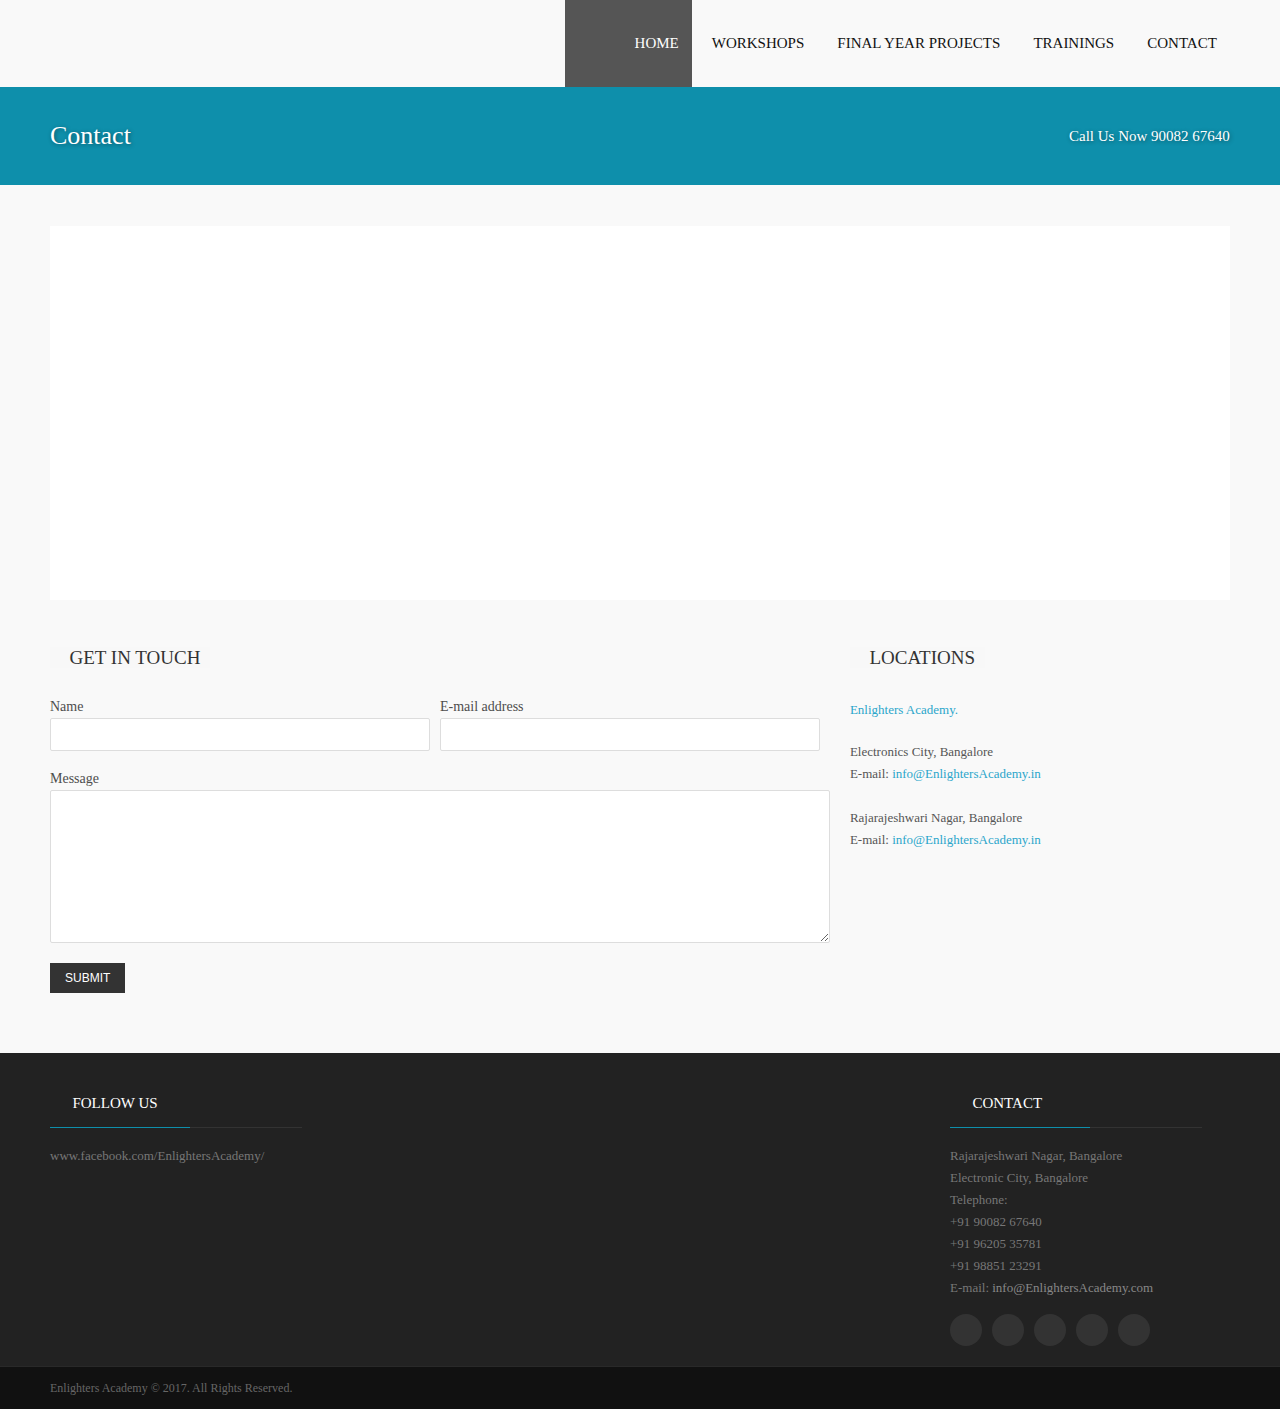
==== commit 01194ae8: "Merge branch 'master' of https://github.com/vikram-github/EnlightersAcademy" ====
--- a/contact.html
+++ b/contact.html
@@ -1,7 +1,7 @@
 <!DOCTYPE HTML>
 <html>
 <head><meta name="viewport" content="width=device-width"/>
-<title>Salique Theme Multipurpose Responsive </title>
+<title>Enligthers Academy</title>
 <!-- STYLES & JQUERY
 ================================================== -->
 <link rel="stylesheet" type="text/css" href="css/style.css"/>
--- a/css/style.css
+++ b/css/style.css
@@ -0,0 +1,600 @@
+/* * IVORY Framework * * A simple,flexible,powerful and fully responsive grid based front-end web framework * makes your web development faster and easier,& it takes you all the way from 1200px on down to 320px. * * Developed by Lakshmikanth Vallampati - kanth.vallampati@gmail.com * Licensed under GPLv2 * http://weice.in/ivory * */
+/* ---------------------------------------- HTML RESET ----------------------------------------- */
+html, body, div, span, applet, object, iframe, h1, h2, h3, h4, h5, h6, p, blockquote, pre, a, abbr, acronym, address, big, cite, code, del, dfn, em, img, ins, kbd, q, s, samp, small, strike, strong, sub, sup, tt, var, b, u, i, center, dl, dt, dd, ol, ul, li, fieldset, form, label, legend, table, caption, tbody, tfoot, thead, tr, th, td, article, aside, canvas, details, embed, figure, figcaption, footer, header, hgroup, menu, nav, output, ruby, section, summary, time, mark, audio, video { margin: 0; padding: 0; border: 0; font-size: 100%; font: inherit; vertical-align: baseline; font-family: OpenSansRegular; }
+article, aside, details, figcaption, figure, footer, header, hgroup, menu, nav, section, label, legend { display: block }
+body { background: #f9f9f9; font: 13px/22px OpenSansRegular, "HelveticaNeue", "Helvetica Neue", Helvetica, Arial, sans-serif; color: #555; }
+blockquote, q { quotes: none }
+blockquote:before, blockquote:after, q:before, q:after { content: ''; content: none; }
+table { border-collapse: collapse; border-spacing: 0; }
+img { max-width: 100% }
+i { font-family: OpenSansItalic, Georgia }
+label { font-size: 14px; color: #4d4d4d; cursor: pointer; display: block; font-weight: 500; margin-bottom: 3px; }
+/* --------------------------------------- Clearfixes ------------------------------------------ */
+.row:before, .row:after, .clearfix:before, .clearfix:after { content: ''; display: table; }
+.row:after, .clearfix:after { clear: both }
+.row, .clearfix { zoom: 1 }
+/* --------------------------------------- GRID Layout ----------------------------------------- */
+* { box-sizing: border-box; -ms-box-sizing: border-box; -moz-box-sizing: border-box; -webkit-box-sizing: border-box; }
+body { margin: 0 auto }
+.grid { margin: 0 auto; max-width: 1200px; width: 100%; }
+/* You can choose the grid 1200 or 1140 or 1024 or 960 as per your requirement */
+.g1140 { margin: 0 auto; max-width: 1140px; width: 100%; }
+.g1024 { margin: 0 auto; max-width: 1024px; width: 100%; }
+.g960 { margin: 0 auto; max-width: 960px; width: 100%; }
+.row { width: 100%; margin: 0 auto; }
+.c1 { width: 8.33% }
+.c2 { width: 16.66% }
+.c3 { width: 25% }
+.c4 { width: 33.33% }
+.c5 { width: 41.66% }
+.c6 { width: 50% }
+.c7 { width: 58.33% }
+.c8 { width: 66.66% }
+.c9 { width: 75% }
+.c10 { width: 83.33% }
+.c11 { width: 91.66% }
+.c12 { width: 100% }
+.c1-5 { width: 20% }
+/* This column can be used as a one fifth of the row */
+.c1-8 { width: 12.5% }
+/* This column can be used as a one eigth of the row */
+.c1, .c2, .c3, .c4, .c5, .c6, .c7, .c8, .c9, .c10, .c11, .c12, .c1-5, .c1-8 { min-height: 1px; float: left; padding-left: 10px; padding-right: 10px; position: relative; }
+.row .row { margin-left: -10px }
+sub, sup { font-size: 60%; line-height: 0; position: relative; vertical-align: baseline; }
+sup { top: -0.5em }
+sub { bottom: -0.25em }
+/* ------------------------------------------ Misc ----------------------------------------- */
+.left { float: left }
+.right { float: right }
+.text-left { text-align: left }
+.text-right { text-align: right }
+.text-center { text-align: center }
+.text-justify { text-align: justify }
+.space-top { margin-top: 20px }
+.space-bot { margin-bottom: 20px }
+.space-htop { margin-top: 10px }
+.space-hbot { margin-bottom: 10px }
+/* ------------------------------------------- Typography ---------------------------------------------- */
+h1, h2, h3, h4, h5, h6 { font-style: normal; color: #333; text-rendering: optimizeLegibility; line-height: 1.1; margin-bottom: 14px; margin-top: 14px; font-family: OpenSansBold; }
+h1 small, h2 small, h3 small, h4 small, h5 small, h6 small { font-size: 60%; color: #333; line-height: 0; }
+h1 a, h2 a, h3 a, h4 a, h5 a, h6 a { font-weight: inherit; text-decoration: none; }
+h1 { font-size: 36px; line-height: 48px; margin-bottom: 12px; }
+h2 { font-size: 32px; line-height: 42px; margin-bottom: 8px; }
+h3 { font-size: 27px; line-height: 36px; margin-bottom: 6px; }
+h4 { font-size: 24px; line-height: 32px; margin-bottom: 4px; }
+h5 { font-size: 20px; line-height: 27px; font-family: OpenSansRegular; font-weight: bold; }
+h6 { font-size: 16px; line-height: 27px; font-family: OpenSansRegular; font-weight: bold; }
+a { color: #2ba6cb; text-decoration: none; line-height: inherit; }
+a:hover { color: #2795b6 }
+a:focus { color: #2ba6cb; outline: none; }
+p { margin-bottom: 20px }
+p a, p a:visited { line-height: inherit }
+p.note { background-color: #f0f0f0; padding: 15px 10px 20px; box-shadow: 0 1px 3px rgba(0,0,0,.3); -moz-box-shadow: 0 1px 3px rgba(0,0,0,.3); -webkit-box-shadow: 0 1px 3px rgba(0,0,0,.3); }
+p.alert { background-color: #fff6aa; border-color: #ffc814; padding: 15px 10px 15px; box-shadow: 0 1px 3px rgba(0,0,0,.3); -moz-box-shadow: 0 1px 3px rgba(0,0,0,.3); -webkit-box-shadow: 0 1px 3px rgba(0,0,0,.3); }
+p.alert, p.alert * { color: #454545; text-shadow: 0 1px 0 rgba(255,255,255,0.6) !important; }
+p.alert.success { background-color: #d7e87c; border-color: #97ae1e; }
+p.alert.error { background-color: #edb39b; border-color: #ed6127; }
+p.alert.info { background-color: #d9edf0; border-color: #b8e7f5; }
+em, i { font-style: italic; line-height: inherit; }
+strong, b { font-weight: bold; line-height: inherit; }
+small { font-size: 70%; line-height: inherit; }
+hr { border: solid #eee; border-width: 1px 0 0; clear: both; margin: 20px 0 -15px; height: 0; }
+/* ----------------------------------------- Lists ------------------------------------------ */
+#topNav ul, ol { list-style-position: inside; text-indent: 5px; }
+ul, ol { margin-bottom: 8px }
+ul li ul, ul li ol { margin-bottom: 0px }
+ul.square, ul.circle, ul.disc { margin-left: 12px }
+ul.square { list-style-type: square }
+ul.square li ul { list-style: inherit }
+ul.circle { list-style-type: circle }
+ul.circle li ul { list-style: inherit }
+ul.disc { list-style-type: disc }
+ul.disc li ul { list-style: inherit }
+ul.no-bullet { list-style: none }
+ul.large li { line-height: 21px }
+ol { margin-left: 10px }
+ol li ul, ol li ol { margin-left: 10px; margin-bottom: 0; }
+ul { list-style: none }
+/* --------------------------------------- Form Elements ------------------------------------- */
+img { border: 0px }
+form { margin-bottom: 20px; font: 14px "HelveticaNeue","Helvetica Neue",Helvetica,Arial,sans-serif; color: #777; }
+fieldset { margin-bottom: 20px }
+textarea, input[type="text"], input[type="password"], input[type="datetime"], input[type="datetime-local"], input[type="date"], input[type="month"], input[type="time"], input[type="week"], input[type="number"], input[type="email"], input[type="url"], input[type="search"], input[type="tel"], input[type="color"], select { background: #ffffff; border: 1px solid #ddd; padding: 8px 8px; vertical-align: middle; outline: none; border-radius: 2px; -moz-border-radius: 2px; -webkit-border-radius: 2px; transition: border linear 0.4s,box-shadow linear 0.4s; -o-transition: border linear 0.4s,box-shadow linear 0.4s; -moz-transition: border linear 0.4s,box-shadow linear 0.4s; -webkit-transition: border linear 0.4s,box-shadow linear 0.4s; margin: 0; width: 100%; display: block; margin-bottom: 20px; }
+input[type="text"]:focus, input[type="password"]:focus, input[type="email"]:focus, textarea:focus { border: 1px solid; border-color: rgba(82,168,236,0.8); color: #444; box-shadow: inset 0 1px 1px rgba(0,0,0,0.075),0 0 8px rgba(81,168,236,0.5); -moz-box-shadow: inset 0 1px 1px rgba(0,0,0,0.075),0 0 8px rgba(81,168,236,0.5); -webkit-box-shadow: inset 0 1px 1px rgba(0,0,0,0.075),0 0 8px rgba(81,168,236,0.5); }
+textarea { min-height: 120px }
+input[type="checkbox"] { display: inline }
+label span, legend span { font-size: 12px; color: #444; }
+/* ---- Alerts ---- */
+.alert { padding: 10px; margin-bottom: 18px; color: #c09853; text-shadow: 0 1px 0 rgba(255, 255, 255, 0.5); background-color: #fcf8e3; border: 1px solid #fbeee0; border-radius: 4px; -moz-border-radius: 4px; -webkit-border-radius: 4px; }
+.success { color: #468847;background-color: #dff0d8;border-color: #d6e9c6;padding: 10px;font-weight: bold;margin-bottom: 10px;}
+.error { color: #b94a48; background-color: #f2dede; border-color: #eed3d7; }
+.info { color: #3a87ad; background-color: #d9edf7; border-color: #bce8f1; }
+.close {font-size: 20px;color: #333;float: right;}
+/* ---- Accordion ---- */
+.accordion { width: 100%; background: #fff; font-size: 14px; font-family: "Helvetica Neue", "Helvetica", Helvetica, Arial, sans-serif; border-radius: 5px; -moz-border-radius: 5px; -webkit-border-radius: 5px; box-shadow: 0 1px 3px rgba(0,0,0,.3); -moz-box-shadow: 0 1px 3px rgba(0,0,0,.3); -webkit-box-shadow: 0 1px 3px rgba(0,0,0,.3); }
+.accordion p { height: 0; margin-bottom: 0px; padding: 0; color: #888; overflow: hidden; }
+.accordion a { display: block; height: auto; padding: 5px; line-height: 24px; background-color: #eee; color: #333; text-decoration: none; text-align: center; border-bottom: 1px solid #aaa; }
+.accordion a:hover, .accordion a:focus { opacity: .9; color: #ooo; }
+.accordion a:active { color: #000 }
+.accordion :target + p { padding: 10px 15px; border-bottom: 1px solid #ccc; height: auto; }
+.accordian { }
+.accordian li { list-style-type: none; padding: 10px 5px 10px 10px; }
+.dimension { border-left: 1px solid #ddd; border-right: 1px solid #ddd; }
+.even, .odd { font-weight: bold; height: 47px; padding-top: 3px; padding-left: 10px; }
+.even { border: 1px solid #d8d8d8; background-color: #ececec; }
+.odd { border: 1px solid black; background: #333; color: white; }
+/* -------------------------------------------- Buttons ---------------------------------------- */
+.button { font-size: 14px; background: #333; color: #fff; border: 0px; line-height: 30px; padding-left: 15px; padding-right: 15px; cursor: pointer; }
+.button:hover { opacity: 0.8 }
+button { display: inline-block; *display: inline; padding: 7px 20px; margin-bottom: 10px; *margin-left: .3em; font-size: 14px; line-height: 20px; *line-height: 20px; color: #333 !important; text-align: center; vertical-align: middle; cursor: pointer; background-color: #eee; *background-color: #eee; background: -webkit-gradient(linear,left top,left bottom,from(#eee),to(#e6e6e6)); background: -moz-linear-gradient(top,#eee,#e6e6e6); border: 1px solid #bbbbbb; *border: 0; border-color: rgba(0,0,0,0.1) rgba(0,0,0,0.1) rgba(0,0,0,0.25); border-color: #eee,#eee,#d4d4d4; border-radius: 4px; -o-border-radius: 4px; -ms-border-radius: 4px; -moz-border-radius: 4px; -webkit-border-radius: 4px; filter: progid:dximagetransform.microsoft.gradient(startColorstr='#ffffffff',endColorstr='#ffe6e6e6',GradientType=0); filter: progid:dximagetransform.microsoft.gradient(enabled=false); *zoom: 1; box-shadow: inset 0 1px 0 rgba(255,255,255,0.2),0 1px 2px rgba(0,0,0,0.05); -moz-box-shadow: inset 0 1px 0 rgba(255,255,255,0.2),0 1px 2px rgba(0,0,0,0.05); -webkit-box-shadow: inset 0 1px 0 rgba(255,255,255,0.2),0 1px 2px rgba(0,0,0,0.05); }
+button:hover, button:active { background: #eee; background: -webkit-gradient(linear,left top,left bottom,from(#eee),to(#f8f8f8)); background: -moz-linear-gradient(top,#eee,#f8f8f8); }
+button.large { padding: 10px 35px; font-size: 15px; }
+button.small { padding: 3px 13px; font-size: 13px; }
+button.skyblue { /* --- skyblue color button --- */ color: #fff !important; background-color: #26a2b6; background: -moz-linear-gradient(#34bac9,#26a2b6); background: -webkit-gradient(linear,left top,left bottom,from(#34bac9),to(#26a2b6)); background: -webkit-linear-gradient(#34bac9,#26a2b6); background: -o-linear-gradient(#34bac9,#26a2b6); background: -ms-linear-gradient(#34bac9,#26a2b6); background: linear-gradient(#34bac9,#26a2b6); }
+button.skyblue:hover, button.black:active { background: #a9016b; background: -webkit-gradient(linear,left top,left bottom,from(#26a2b6),to(#34bac9)); background: -moz-linear-gradient(top,#26a2b6,#34bac9); }
+button.blue { /* --- blue color button --- */ color: #fff !important; background-color: #008fd5; background: -webkit-gradient(linear,left top,left bottom,from(#008fd5),to(#0085c6)); background: -moz-linear-gradient(top,#008fd5,#0085c6); filter: progid:dximagetransform.microsoft.gradient(startColorstr='#ffffff',endColorstr='#ffe6e6e6',GradientType=0); filter: progid:dximagetransform.microsoft.gradient(enabled=false); *zoom: 1; }
+button.blue:hover, button.blue:active { background: #008fd5; background: -webkit-gradient(linear,left top,left bottom,from(#008fd5),to(#009de9)); background: -moz-linear-gradient(top,#008fd5,#009de9); }
+button.green { /* --- green color button --- */ color: #fff !important; background-color: #46a546; background: -webkit-gradient(linear,left top,left bottom,from(#46a546),to(#419a41)); background: -moz-linear-gradient(top,#46a546,#419a41); filter: progid:dximagetransform.microsoft.gradient(startColorstr='#ffffffff',endColorstr='#ffe6e6e6',GradientType=0); filter: progid:dximagetransform.microsoft.gradient(enabled=false); *zoom: 1; }
+button.green:hover, button.green:active { background: #46a546; background: -webkit-gradient(linear,left top,left bottom,from(#46a546),to(#4cb34c)); background: -moz-linear-gradient(top,#46a546,#4cb34c); }
+button.yellow { /* --- yellow color button --- */ color: #fff !important; background-color: #f0bf4a; background: -moz-linear-gradient(#f0c930,#f0bf4a); background: -webkit-gradient(linear,left top,left bottom,from(#f0c930),to(#f0bf4a)); background: -webkit-linear-gradient(#f0c930,#f0bf4a); background: -o-linear-gradient(#f0c930,#f0bf4a); background: -ms-linear-gradient(#f0c930,#f0bf4a); background: linear-gradient(#f0c930,#f0bf4a); }
+button.yellow:hover, button.black:active { background: #f0bf4a; background: -webkit-gradient(linear,left top,left bottom,from(#f0bf4a),to(#f0c930)); background: -moz-linear-gradient(top,#f0bf4a,#f0c930); }
+button.orange { /* --- orange color button --- */ color: #fff !important; background-color: #ff5c00; background: -moz-linear-gradient(#ff6f40,#ff5c00); background: -webkit-gradient(linear,left top,left bottom,from(#ff6f40),to(#ff5c00)); background: -webkit-linear-gradient(#ff6f40,#ff5c00); background: -o-linear-gradient(#ff6f40,#ff5c00); background: -ms-linear-gradient(#ff6f40,#ff5c00); background: linear-gradient(#ff6f40,#ff5c00); }
+button.orange:hover, button.black:active { background: #d798d1; background: -webkit-gradient(linear,left top,left bottom,from(#ff5c00),to(#ff6f40)); background: -moz-linear-gradient(top,#ff5c00,#ff6f40); }
+button.red { /* --- red color button --- */ color: #fff !important; background-color: #bd362f; background: -webkit-gradient(linear,left top,left bottom,from(#bd362f),to(#b1322c)); background: -moz-linear-gradient(top,#bd362f,#b1322c); filter: progid:dximagetransform.microsoft.gradient(startColorstr='#ffffffff',endColorstr='#ffe6e6e6',GradientType=0); filter: progid:dximagetransform.microsoft.gradient(enabled=false); *zoom: 1; }
+button.red:hover, button-red:active { background: #bd362f; background: -webkit-gradient(linear,left top,left bottom,from(#bd362f),to(#cc3b34)); background: -moz-linear-gradient(top,#bd362f,#cc3b34); }
+button.magenta { /* --- magenta color button --- */ color: #fff !important; background-color: #b9298f; background: -moz-linear-gradient(#b93180,#b9298f); background: -webkit-gradient(linear,left top,left bottom,from(#b93180),to(#b9298f)); background: -webkit-linear-gradient(#b93180,#b9298f); background: -o-linear-gradient(#b93180,#b9298f); background: -ms-linear-gradient(#b93180,#b9298f); background: linear-gradient(#b93180,#b9298f); }
+button.magenta:hover, button.black:active { background: #b9298f; background: -webkit-gradient(linear,left top,left bottom,from(#b9298f),to(#b9358f)); background: -moz-linear-gradient(top,#b9298f,#b9358f); }
+button.black { /* --- black color button --- */ color: #fff !important; background-color: #111; background: -moz-linear-gradient(#222,#111); background: -webkit-gradient(linear,left top,left bottom,from(#222),to(#111)); background: -webkit-linear-gradient(#222,#111); background: -o-linear-gradient(#222,#111); background: -ms-linear-gradient(#222,#111); background: linear-gradient(#222,#111); }
+button.black:hover, button.black:active { background: #222; background: -webkit-gradient(linear,left top,left bottom,from(#222),to(#333)); background: -moz-linear-gradient(top,#222,#333); }
+/* --------------------------------------- Table ------------------------------------------ */
+table { *border-collapse: collapse; /* IE7 and lower */ border-spacing: 0; width: 100%; border: solid #ccc 1px; border-radius: 6px; -moz-border-radius: 6px; -webkit-border-radius: 6px; box-shadow: 0 1px 1px #ccc; -moz-box-shadow: 0 1px 1px #ccc; -webkit-box-shadow: 0 1px 1px #ccc; }
+td, th { border-left: 1px solid #ccc; border-top: 1px solid #ccc; padding: 10px; text-align: left; }
+th { background-color: #d9edf0; background-image: -webkit-gradient(linear,left top,left bottom,from(#ebf3fc),to(#dce9f9)); background-image: -webkit-linear-gradient(top,#ebf3fc,#dce9f9); background-image: -moz-linear-gradient(top,#ebf3fc,#dce9f9); background-image: -ms-linear-gradient(top,#ebf3fc,#dce9f9); background-image: -o-linear-gradient(top,#ebf3fc,#dce9f9); background-image: linear-gradient(top,#ebf3fc,#dce9f9); box-shadow: 0 1px 0 rgba(255,255,255,.8) inset; -moz-box-shadow: 0 1px 0 rgba(255,255,255,.8) inset; -webkit-box-shadow: 0 1px 0 rgba(255,255,255,.8) inset; border-top: none; text-shadow: 0 1px 0 rgba(255,255,255,.5); }
+/* ----------------------------------------- Tabs ----------------------------------------- */
+.tab-page p { padding: 20px }
+.tab-container { position: relative }
+/* You have to change the height based on your content */
+.tab-container .tab-radio { display: none }
+.tab-container .tab { display: block; float: left; position: relative; border-top-left-radius: 4px; border-top-right-radius: 4px; border: 1px solid #cfd2d7; color: #888; margin-top: -10px; margin-right: 1.0%; padding: 5px 20px; text-decoration: none; text-align: center; cursor: pointer; background-color: #eee; text-transform: uppercase; font-family: OpenSansBold; }
+.tab-container .tab-radio:checked ~ .tab, .tab-container .tab-radio:active ~ .tab { background-color: #fff; z-index: 100; border-bottom: 1px solid #fff; }
+.tab-container .tab-radio:checked ~ .tab { background-color: #fff; color: #333; }
+.tab-container .tab-page { visibility: hidden; background-color: #fff; color: #888; display: block; position: absolute; top: 22px; height: auto; width: 100%; float: left; padding: 5px; border: 1px solid #ddd; border-top-right-radius: 5px; border-bottom-left-radius: 5px; border-bottom-right-radius: 5px; }
+.tab-container .tab-radio:checked ~ .tab-page { visibility: visible }
+/* =Media query for 960 Screens - sets nested grids to 100%-------------------------------------------------------------- */
+@media only screen and (max-width:960px) {
+	.row .row .c1, .row .row .c2, .row .row .c3, .row .row .c4, .row .row .c5, .row .row .c6, .row .row .c7, .row .row .c8, .row .row .c9, .row .row .c10, .row .row .c11, .row .row .c12, .row .row .c1-5, .row .row .c1-8 { width: 100%; margin-bottom: 20px; margin-left: 0px; margin-right: 0px; }
+	.row .row>div:last-child { margin-bottom: 0 !important }
+}
+/* =Media query for iPad and tablets-------------------------------------------------------------- */
+@media handheld,only screen and (max-width:768px),only screen and (max-device-width:768px) and (orientation:portrait) {
+	body { font-size: 90% }
+	.row { margin-bottom: 0!important }
+	.c1, .c2, .c3, .c4, .c5, .c6, .c7, .c8, .c9, .c10, .c11, .c12, .c1-5, .c1-8 { width: 100%; margin-right: 0; margin-left: 0; margin-bottom: 20px; }
+}
+/* Generated by Font Squirrel (http://www.fontsquirrel.com) on February 17, 2013 07:43:32 AM America/New_York */
+@font-face { font-family: 'OpenSansLight'; src: url('fonts/OpenSans-Light-webfont.eot'); src: url('fonts/OpenSans-Light-webfont.eot?#iefix') format('embedded-opentype'), url('fonts/OpenSans-Light-webfont.woff') format('woff'), url('fonts/OpenSans-Light-webfont.ttf') format('truetype'), url('fonts/OpenSans-Light-webfont.svg#OpenSansLight') format('svg'); font-weight: normal; font-style: normal; }
+@font-face { font-family: 'OpenSansLightItalic'; src: url('fonts/OpenSans-LightItalic-webfont.eot'); src: url('fonts/OpenSans-LightItalic-webfont.eot?#iefix') format('embedded-opentype'), url('fonts/OpenSans-LightItalic-webfont.woff') format('woff'), url('fonts/OpenSans-LightItalic-webfont.ttf') format('truetype'), url('fonts/OpenSans-LightItalic-webfont.svg#OpenSansLightItalic') format('svg'); font-weight: normal; font-style: normal; }
+@font-face { font-family: 'OpenSansRegular'; src: url('fonts/OpenSans-Regular-webfont.eot'); src: url('fonts/OpenSans-Regular-webfont.eot?#iefix') format('embedded-opentype'), url('fonts/OpenSans-Regular-webfont.woff') format('woff'), url('fonts/OpenSans-Regular-webfont.ttf') format('truetype'), url('fonts/OpenSans-Regular-webfont.svg#OpenSansRegular') format('svg'); font-weight: normal; font-style: normal; }
+@font-face { font-family: 'OpenSansItalic'; src: url('fonts/OpenSans-Italic-webfont.eot'); src: url('fonts/OpenSans-Italic-webfont.eot?#iefix') format('embedded-opentype'), url('fonts/OpenSans-Italic-webfont.woff') format('woff'), url('fonts/OpenSans-Italic-webfont.ttf') format('truetype'), url('fonts/OpenSans-Italic-webfont.svg#OpenSansItalic') format('svg'); font-weight: normal; font-style: normal; }
+@font-face { font-family: 'OpenSansSemibold'; src: url('fonts/OpenSans-Semibold-webfont.eot'); src: url('fonts/OpenSans-Semibold-webfont.eot?#iefix') format('embedded-opentype'), url('fonts/OpenSans-Semibold-webfont.woff') format('woff'), url('fonts/OpenSans-Semibold-webfont.ttf') format('truetype'), url('fonts/OpenSans-Semibold-webfont.svg#OpenSansSemibold') format('svg'); font-weight: normal; font-style: normal; }
+@font-face { font-family: 'OpenSansSemiboldItalic'; src: url('fonts/OpenSans-SemiboldItalic-webfont.eot'); src: url('fonts/OpenSans-SemiboldItalic-webfont.eot?#iefix') format('embedded-opentype'), url('fonts/OpenSans-SemiboldItalic-webfont.woff') format('woff'), url('fonts/OpenSans-SemiboldItalic-webfont.ttf') format('truetype'), url('fonts/OpenSans-SemiboldItalic-webfont.svg#OpenSansSemiboldItalic') format('svg'); font-weight: normal; font-style: normal; }
+@font-face { font-family: 'OpenSansBold'; src: url('fonts/OpenSans-Bold-webfont.eot'); src: url('fonts/OpenSans-Bold-webfont.eot?#iefix') format('embedded-opentype'), url('fonts/OpenSans-Bold-webfont.woff') format('woff'), url('fonts/OpenSans-Bold-webfont.ttf') format('truetype'), url('fonts/OpenSans-Bold-webfont.svg#OpenSansBold') format('svg'); font-weight: normal; font-style: normal; }
+@font-face { font-family: 'OpenSansBoldItalic'; src: url('fonts/OpenSans-BoldItalic-webfont.eot'); src: url('fonts/OpenSans-BoldItalic-webfont.eot?#iefix') format('embedded-opentype'), url('fonts/OpenSans-BoldItalic-webfont.woff') format('woff'), url('fonts/OpenSans-BoldItalic-webfont.ttf') format('truetype'), url('fonts/OpenSans-BoldItalic-webfont.svg#OpenSansBoldItalic') format('svg'); font-weight: normal; font-style: normal; }
+@font-face { font-family: 'OpenSansExtrabold'; src: url('fonts/OpenSans-ExtraBold-webfont.eot'); src: url('fonts/OpenSans-ExtraBold-webfont.eot?#iefix') format('embedded-opentype'), url('fonts/OpenSans-ExtraBold-webfont.woff') format('woff'), url('fonts/OpenSans-ExtraBold-webfont.ttf') format('truetype'), url('fonts/OpenSans-ExtraBold-webfont.svg#OpenSansExtrabold') format('svg'); font-weight: normal; font-style: normal; }
+@font-face { font-family: 'OpenSansExtraboldItalic'; src: url('fonts/OpenSans-ExtraBoldItalic-webfont.eot'); src: url('fonts/OpenSans-ExtraBoldItalic-webfont.eot?#iefix') format('embedded-opentype'), url('fonts/OpenSans-ExtraBoldItalic-webfont.woff') format('woff'), url('fonts/OpenSans-ExtraBoldItalic-webfont.ttf') format('truetype'), url('fonts/OpenSans-ExtraBoldItalic-webfont.svg#OpenSansExtraboldItalic') format('svg'); font-weight: normal; font-style: normal; }
+/* MENUS ================================================== */
+/* JS disabled styles */
+.no-js nav li:hover ul { display: block }
+/* base nav styles */
+nav { float: right; display: block; margin: 0px 0px 20px 0px; position: relative; color: #666; text-transform: uppercase; font-family: OpenSansRegular; }
+nav ul { padding: 0; margin: 0; }
+nav ul ul li { height: auto }
+nav li { -webkit-transition: all 0.5s ease-in-out; -moz-transition: all 0.5s ease-in-out; -o-transition: all 0.5s ease-in-out; -ms-transition: all 0.5s ease-in-out; transition: all 0.5s ease-in-out; position: relative; float: left; list-style-type: none; z-index: 1; font-size: 15px; margin-left: 5px; line-height: 67px; }
+nav li:hover, nav li a:hover { -webkit-transition: all 0.5s ease-in-out; -moz-transition: all 0.5s ease-in-out; -o-transition: all 0.5s ease-in-out; -ms-transition: all 0.5s ease-in-out; transition: all 0.5s ease-in-out; background: #555; color: #fff; }
+nav li.active { background: #555 }
+nav li.active a { color: #fff }
+nav ul:after { content: "."; display: block; height: 0; clear: both; visibility: hidden; }
+nav li a { display: block; padding: 10px 13px 10px 10px; color: #111; text-decoration: none; }
+nav li a:focus { outline: none; text-decoration: none; }
+nav li:first-child a { border-left: none }
+nav li.last a { border-right: none }
+nav a span { display: block; float: right; margin-left: 5px; }
+nav ul ul { display: none; position: absolute; background: #555; left: 0px; min-width: 150px; }
+nav ul ul li { float: none; line-height: 30px; }
+nav ul ul a { text-transform: none; -webkit-transition-property: background color; -webkit-transition-duration: 0.5s; -webkit-transition-timing-function: ease; -moz-transition-property: background color; -moz-transition-duration: 0.5s; -moz-transition-timing-function: ease; -o-transition-property: background color; -o-transition-duration: 0.5s; -o-transition-timing-function: ease; -ms-transition-property: background color; -ms-transition-duration: 0.5s; -ms-transition-timing-function: ease; transition-property: background color; transition-duration: 0.5s; transition-timing-function: ease; padding: 5px 10px; border-left: none; border-right: none; font-size: 14px; color: #fff; margin-left: -5px; }
+nav ul ul a:hover { margin-left: 0px; background: rgba(0,0,0,0.1); margin-left: -5px; -webkit-transition-property: background color; -webkit-transition-duration: 0.5s; -webkit-transition-timing-function: ease; -moz-transition-property: background color; -moz-transition-duration: 0.5s; -moz-transition-timing-function: ease; -o-transition-property: background color; -o-transition-duration: 0.5s; -o-transition-timing-function: ease; -ms-transition-property: background color; -ms-transition-duration: 0.5s; -ms-transition-timing-function: ease; transition-property: background color; transition-duration: 0.5s; transition-timing-function: ease; }
+nav ul>li:hover>a { color: #fff }
+div.slide img { float: left; margin: 8px 5px 30px; }
+blockquote.testimonial-wrap.testimonial { position: relative; display: table; -webkit-border-radius: 10px; -moz-border-radius: 10px; border-radius: 10px; padding: 15px; -webkit-box-shadow: 0 1px 3px rgba(0,0,0,0.4); -moz-box-shadow: 0 1px 3px rgba(0,0,0,0.4); box-shadow: 0 1px 3px rgba(0,0,0,0.4); font-size: 15px; line-height: 22px; background: #ebebeb; color: #545454; text-shadow: 0 1px 0 #fff; margin-bottom: 22px; }
+blockquote.testimonial-wrap .testimonialdiv.valign { display: table-cell; vertical-align: middle; }
+blockquote.testimonial-wrap .testimonial:after { position: absolute; z-index: 1; content: ' '; width: 14px; height: 14px; bottom: -14px; left: 28px; background: transparent url('http://www.happytables.com/wp-content/themes/happyv1/images/testimonial-arrow.png') 0 0; }
+blockquote.testimonial-wrap .testimonial-profile { position: relative; min-height: 60px; padding-left: 70px; line-height: 1em; }
+blockquote.testimonial-wrap .testimonial-profile img.profile-pic { position: absolute; top: 0; left: 0; width: 50px; height: 50px; border: 5px solid #ebebeb; }
+blockquote.testimonial-wrap .testimonial-profile img.profile-country { position: absolute; top: 7px; right: 0; width: 16px; height: 11px; }
+blockquote.testimonial-wrap .testimonial-profilediv.name { color: #ff7200; font-family: OpenSansBold; font-size: 14px; padding-top: 5px; }
+blockquote.testimonial-wrap .testimonial-profilediv.restaurant { font-size: 13px; margin-top: 5px; line-height: 20px; }
+#testimonials { position: relative; z-index: 0; }
+.testimonial h6 { line-height: 0; margin-top: 5px; }
+.main-cta-button { position: relative; z-index: 50; top: -18px; margin: 0 auto; font-weight: normal; text-transform: uppercase; letter-spacing: 1px; font-size: 20px; padding: 20px; -webkit-border-radius: 40px; -moz-border-radius: 40px; border-radius: 40px; color: #fff; text-shadow: 0 -1px 1px rgba(0,0,0,0.15); cursor: pointer; cursor: hand; background-color: #ee6100; background-repeat: repeat-x; background-image: -khtml-gradient(linear,left top,left bottom,from(#ff9422),to(#ee6100)); background-image: -moz-linear-gradient(top,#ff9422,#ee6100); background-image: -ms-linear-gradient(top,#ff9422,#ee6100); background-image: -webkit-gradient(linear,left top,left bottom,color-stop(0%,#ff9422),color-stop(100%,#ee6100)); background-image: -webkit-linear-gradient(top,#ff9422,#ee6100); background-image: -o-linear-gradient(top,#ff9422,#ee6100); background-image: linear-gradient(top,#ff9422,#ee6100); filter: progid:DXImageTransform.Microsoft.gradient(startColorstr='#ff9422',endColorstr='#ee6100',GradientType=0); border-color: #ee6100 #ee6100 #a24200; border-color: rgba(0,0,0,0.1) rgba(0,0,0,0.1) rgba(0,0,0,0.25); -webkit-box-shadow: 0 2px 4px 0 rgba(0,0,0,0.2),0 1px 1px 0 rgba(0,0,0,0.15); -moz-box-shadow: 0 2px 4px 0 rgba(0,0,0,0.2),0 1px 1px 0 rgba(0,0,0,0.15); box-shadow: 0 2px 4px 0 rgba(0,0,0,0.2),0 1px 1px 0 rgba(0,0,0,0.15); }
+.main-cta-button:hover { background-color: #ff7200; background-repeat: repeat-x; background-image: -khtml-gradient(linear,left top,left bottom,from(#ffa533),to(#ff7200)); background-image: -moz-linear-gradient(top,#ffa533,#ff7200); background-image: -ms-linear-gradient(top,#ffa533,#ff7200); background-image: -webkit-gradient(linear,left top,left bottom,color-stop(0%,#ffa533),color-stop(100%,#ff7200)); background-image: -webkit-linear-gradient(top,#ffa533,#ff7200); background-image: -o-linear-gradient(top,#ffa533,#ff7200); background-image: linear-gradient(top,#ffa533,#ff7200); filter: progid:DXImageTransform.Microsoft.gradient(startColorstr='#ffa533',endColorstr='#ff7200',GradientType=0); border-color: #ff7200 #ff7200 #b35000; border-color: rgba(0,0,0,0.1) rgba(0,0,0,0.1) rgba(0,0,0,0.25); }
+.theme-thumb-wrap { position: relative; width: 300px; height: 223px; }
+.primarycolor { color: #fe9120 }
+/* NICE TABS ================================================== */
+#tabs { }
+.container { border-top-right-radius: 7px; margin-top: 37px; border: 1px solid #eee; padding: 20px 20px 0px; background: #fff; }
+#tabs li { float: left; list-style: none; border-top: 1px solid #eee; border-left: 1px solid #eee; border-right: 1px solid #eee; margin-right: 5px; border-top-left-radius: 3px; border-top-right-radius: 3px; }
+#tabs li a { font-size: 13px; font-weight: bold; color: #000000; padding: 7px 14px 6px 12px; display: block; background: #FFFFFF; border-top-left-radius: 3px; border-top-right-radius: 3px; text-decoration: none; background: -moz-linear-gradient(top, #ebebeb, white 10%); background: -webkit-gradient(linear, 0 0, 0 10%, from(#ebebeb), to(white)); border-top: 1px solid white; text-shadow: -1px -1px 0 #fff; outline: none; }
+#tabs li a.inactive { color: #333; background: #f3f3f3; border-top: 1px solid white; }
+#tabs li a:hover, #tabs li a.inactive:hover { color: #000000 }
+
+#form1 { margin: 1em 0; padding-top: 10px; background: url(../images/form1/form_top.gif) no-repeat 0 0; }
+#form1 fieldset { margin: 0; padding: 0; border: none; float: left; display: inline; width: 260px; margin-left: 25px; }
+#form1 legend { display: none }
+#form1 p { margin: .5em 0 }
+#form1 label { display: block }
+#form1 input, #form1 textarea { width: 252px; border: 1px solid #ddd; background: #fff url(../images/form1/form_input.gif) repeat-x; padding: 3px; }
+#form1 textarea { height: 125px; overflow: auto; }
+#form1 p.submit { clear: both; background: url(../images/form1/form_bottom.gif) no-repeat 0 100%; padding: 0 25px 20px 25px; margin: 0; text-align: right; }
+#form1 button { width: 150px; height: 37px; line-height: 37px; border: none; background: url(../images/form1/form_button.gif) no-repeat 0 0; color: #fff; cursor: pointer; text-align: center; }
+
+/* CAROUSEL ================================================== */
+.list_carousel { margin-left: -10px; margin-bottom: 20px; }
+.list_carousel ul { margin: 0; padding: 0; list-style: none; display: block; }
+.list_carousel li { width: 25%; display: block; float: left; margin-left: 10px; cursor: default !important; height: auto; }
+.list_carousel.responsive { width: auto; margin-left: -10px; }
+.clearfix { float: none; clear: both; }
+.list_carousel .carousel_nav { position: absolute; padding-right: 11px; right: 0; top: -52px; background: #fff; padding-left: 5px; }
+a.prev, a.next { background: url(../images/carousel_arrows.png) no-repeat #444; width: 24px; height: 24px; display: block; position: relative; float: left; margin-left: 3px; -webkit-background-clip: padding-box; /* for Safari */background-clip: padding-box;; }
+a.prev:hover, a.next:hover { background-color: #0E8FAB }
+a.prev { background-position: -2px 0 }
+a.prev.disabled { background-color: #555 }
+a.next { background-position: -22px 0 }
+a.next.disabled { background-color: #555 }
+a.prev.disabled, a.next.disabled { cursor: default }
+a.prev span, a.next span { display: none }
+.pager { float: left; width: 300px; text-align: center; }
+.pager a { margin: 0 5px; text-decoration: none; }
+.pager a.selected { text-decoration: underline }
+.timer { background-color: #999; height: 6px; width: 0px; }
+.testimonials .list_carousel li { width: 330px }
+.carousel-content { float: left; width: 100%; }
+.featured-projects { background: #fff; font-size: 12px; -moz-box-shadow: 0 1px 3px rgba(34,25,25,0.4); text-align: center; overflow: hidden; position: relative; -webkit-transition: all 1s ease-in-out; -moz-transition: all 1s ease-in-out; -o-transition: all 1s ease-in-out; transition: all 1s ease-in-out; border: 1px solid #eee; border-bottom: double #ddd; }
+.featured-projects:hover { }
+.featured-projects-image { padding: 0px }
+.featured-projects-image img { -webkit-box-sizing: content-box; -moz-box-sizing: content-box; box-sizing: content-box; }
+.featured-projects-image a { display: block }
+.featured-projects-content { padding: 0 10px }
+.featured-projects-content p { margin-bottom: 10px }
+.featured-projects-content h1 { font-size: 13px; line-height: 1; font-family: OpenSansRegular; font-weight: bold; }
+.featured-projects-content h1 a { padding-bottom: 10px; border-bottom: 1px solid #eee; display: block; color: #222; }
+.small { font-size: 12px }
+/* FOOTER ================================================== */
+#wrapfooter { background-color: #222; margin-top: 40px; }
+#footer .title { font-size: 15px; color: #fff; border-bottom: solid #333 1px; padding-bottom: 3px; width: 90%; }
+.footerstress { border: solid #0E8FAB; border-width: 1px 0 0; clear: both; margin: -9px 0px 17px; height: 0; width: 50%; }
+#footer [class^="icon-"], #footer [class*=" icon-"] { margin-right: 7px }
+#footer { padding: 15px 0px 15px; color: #777; }
+#footer a { color: #888 }
+#footer li { list-style: none; float: left; padding-right: 15px; }
+#footer li a { color: #888 }
+#footer h1 { font-size: 15px; color: #ddd; margin-bottom: 20px; margin-top: 0px; -webkit-mask-image: -webkit-gradient(linear,left top,left bottom,color-stop(0%,#000),color-stop(40%,#000),color-stop(100%,rgba(0,0,0,0.5))); }
+.copyright { background-color: #111; color: #666; padding: 10px 0; font-size: 12px; border-top: 1px solid #292929; }
+.copyright a { color: #666 }
+.textareafooter { background: #3F3F3F !important; border: #444 1px solid !Important; color: #999 !important; }
+#footer ul.social-links li { border-radius: 50% }
+.back-top-wrapper { width: 100%; position: absolute; overflow: hidden; height: 40px; display: block; }
+.back-top { bottom: 42px; right: 20px; margin-bottom: 0; display: block; position: fixed; display: scroll; display: none; }
+.back-top a { width: 35px; nowhitespace: afterproperty; nowhitespace: afterproperty; height: 35px; display: block; text-align: center; text-transform: uppercase; text-decoration: none; background: #333 url(../images/up-arrow.png) no-repeat center center; border-radius: 0px; /* transition */ -webkit-transition: 1s;-moz-transition:1s;transition:1s; opacity:0.4; border-radius: 3px;; }
+.back-top a:hover { background-color: #333 } /* arrow icon (span tag) */
+.back-top span { width: 35px; nowhitespace: afterproperty; nowhitespace: afterproperty; height: 35px; display: block; border-radius: 10px; /* transition */ -webkit-transition: 1s;-moz-transition:1s;transition:1s; ; ; }
+/* Footer Social ---------------------- */
+ul.social-links li { background: #333; float: left; font-size: 12px; list-style: none; width: 32px; height: 32px; text-indent: -9999px; margin: 0px 0px 5px 0px; -webkit-transition: all 0.5s ease-in-out; -moz-transition: all 0.5s ease-in-out; -o-transition: all 0.5s ease-in-out; -ms-transition: all 0.5s ease-in-out; transition: all 0.5s ease-in-out; margin-right: 10px; border-radius: 50%; -webkit-transition-duration: 0.8s; -moz-transition-duration: 0.8s; -o-transition-duration: 0.8s; transition-duration: 0.8s; -webkit-transition-property: -webkit-transform; -moz-transition-property: -moz-transform; -o-transition-property: -o-transform; transition-property: transform; overflow: hidden; }
+ul.social-links li:hover { -webkit-transform: rotate(360deg); -moz-transform: rotate(360deg); -o-transform: rotate(360deg); }
+ul.social-links li a.facebook { background: url(../images/socialpack/facebook.png) 50% 50% no-repeat }
+ul.social-links li a.twitter { background: url(../images/socialpack/twitter.png) 50% 50% no-repeat }
+ul.social-links li a.google { background: url(../images/socialpack/google.png) 50% 50% no-repeat }
+ul.social-links li a.dribbble { background: url(../images/socialpack/dribbble.png) 50% 50% no-repeat }
+ul.social-links li a.vimeo { background: url(../images/socialpack/vimeo.png) 50% 50% no-repeat }
+ul.social-links li a.skype { background: url(../images/socialpack/skype.png) 50% 50% no-repeat }
+ul.social-links li a.rss { background: url(../images/socialpack/rss.png) 50% 50% no-repeat }
+ul.social-links li a.linkedin { background: url(../images/socialpack/linkedin.png) 50% 50% no-repeat }
+ul.social-links li a.pinterest { background: url(../images/socialpack/pinterest.png) 50% 50% no-repeat }
+ul.social-links>li.facebook-link:hover { float: left; font-size: 12px; width: 32px; height: 32px; background: #415b92; }
+ul.social-links>li.twitter-link:hover { float: left; font-size: 12px; width: 32px; height: 32px; background: #10A3C3; }
+ul.social-links>li.google-link:hover { float: left; font-size: 12px; width: 32px; height: 32px; background: #f54a35; }
+ul.social-links>li.dribbble-link:hover { float: left; font-size: 12px; width: 32px; height: 32px; background: #fd83af; }
+ul.social-links>li.vimeo-link:hover { float: left; font-size: 12px; width: 32px; height: 32px; background: #1ab7ea; }
+ul.social-links>li.skype-link:hover { float: left; font-size: 12px; width: 32px; height: 32px; background: #56cbf7; }
+ul.social-links li a { width: 32px; height: 32px; display: block; }
+ul.social-links>li.rss-link:hover { float: left; font-size: 12px; width: 32px; height: 32px; background: #ff8500; }
+ul.social-links>li.linkedin-link:hover { float: left; font-size: 12px; width: 32px; height: 32px; background: #007fc5; }
+ul.social-links>li.pinterest-link:hover { float: left; font-size: 12px; width: 32px; height: 32px; background: #e63037; }
+
+/* ACCORDION ================================================== */
+ul.accordion { margin: 0 0 22px 0; border-bottom: 1px solid #e9e9e9; }
+ul.accordion>li { list-style: none; margin: 0; padding: 0; border-top: 1px solid #e9e9e9; }
+ul.accordion>li>div.title { cursor: pointer; background: #f6f6f6; padding: 15px; margin: 0; position: relative; border-left: 1px solid #e9e9e9; border-right: 1px solid #e9e9e9; -webkit-transition: 0.15s background linear; -moz-transition: 0.15s background linear; -o-transition: 0.15s background linear; transition: 0.15s background linear; }
+ul.accordion>li>div.title h1, ul.accordion>li>div.title h2, ul.accordion>li>div.title h3, ul.accordion>li>div.title h4, ul.accordion>li>div.title h5 { margin: 0 }
+ul.accordion>li>div.title:after { content: ""; display: block; width: 0; height: 0; border: solid 6px; border-color: transparent #9d9d9d transparent transparent; position: absolute; right: 15px; top: 21px; }
+ul.accordion>li .content { display: none; padding: 15px; }
+ul.accordion>li.active { border-top: 3px solid #2ba6cb }
+ul.accordion>li.active .title { background: white; padding-top: 13px; }
+ul.accordion>li.active .title:after { content: ""; display: block; width: 0; height: 0; border: solid 6px; border-color: #9d9d9d transparent transparent transparent; }
+ul.accordion>li.active .content { background: white; display: block; border-left: 1px solid #e9e9e9; border-right: 1px solid #e9e9e9; }
+/* TESTIMONIALS ================================================== */
+.testimonial { padding: 20px 25px; background-color: #f2f2f2; /*Change colour here and in .arrow-down*/ float: left; color: #555; text-shadow: 1px 1px 0 #ffffff; font-family: OpenSansItalic; -moz-border-radius: 8px; -webkit-border-radius: 8px; border-radius: 8px; }
+.author-wrapper { width: 100%; margin-bottom: 20px; float: left; }
+.arrow { float: left; margin-left: 25px; width: 0; height: 0; border-top: 30px solid #f2f2f2; /*Change colour here to match .testimonial*/ border-left: 30px solid transparent; border-right: 0px solid transparent; /*Make this 30px to create a triangle*/ }
+.testimonial-name { float: left; margin: 0 8px; color: #0E8FAB; padding-top: 5px; font-size: 15px; font-weight: bold; }
+.testimonial-name span { color: #555; font-weight: normal; }
+.hirefor { margin-bottom: 10px }
+/* PRICING TABLES ================================================== */
+.vuzz-pricing-table { list-style: none; margin: 0; padding: 0; font-size: 16px; -webkit-transition: 0.3s; -moz-transition: 0.3s; transition: 0.3s; }
+.vuzz-pricing-table div { list-style: none }
+.vuzz-pricing-table>div { margin-right: 2%; list-style: none; text-shadow: none; margin-bottom: 0; box-shadow: 0 0 10px rgba(0,0,0,0.05); -moz-box-shadow: 0 0 10px rgba(0,0,0,0.05); -webkit-box-shadow: 0 0 10px rgba(0,0,0,0.05); border-top: #0E8FAB 3px solid; border: 1px solid #e6e6e6; }
+.vuzz-pricing-table:hover { webkit-box-shadow: 0 0 20px 0 rgba(0,0,0,0.4); -moz-box-shadow: 0 0 20px 0 rgba(0,0,0,0.4); box-shadow: 0 0 20px 0 rgba(0,0,0,0.4); z-index: 1; }
+.vuzz-pricing.popular { webkit-box-shadow: 0 0 20px 0 rgba(0,0,0,0.4); -moz-box-shadow: 0 0 20px 0 rgba(0,0,0,0.4); box-shadow: 0 0 20px 0 rgba(0,0,0,0.4); z-index: 1; }
+.vuzz-pricing-table .vuzz-pricing-header { text-align: center; padding: 20px 0 0px; }
+.vuzz-pricing-table .vuzz-pricing-header h5 { color: #333; font-size: 1.313em; margin: 0; padding: 0 20px 20px; }
+.vuzz-pricing-table .vuzz-pricing-cost { color: #fff; font-size: 1.500em; line-height: 1em; padding-top: 20px; background: #0E8FAB; }
+.vuzz-pricing-table .vuzz-pricing-per { font-size: 0.786em; color: #fff; background: #0E8FAB; padding-bottom: 10px; }
+.vuzz-pricing-table .vuzz-pricing-content { background: #fff; font-size: 0.857em; text-align: center; }
+.vuzz-pricing-table .vuzz-pricing-content ul { margin: 0 !important; list-style: none !important; }
+.vuzz-pricing-table .vuzz-pricing-content ul li { margin: 0 !important; padding: 10px 20px !important; border-bottom: 1px solid #eee; list-style: none !important; }
+.vuzz-pricing-table .vuzz-pricing-content ul li:nth-child(2n+2) { background: #F9F9F9 }
+.vuzz-pricing-table .vuzz-pricing-button { background: #fff; text-align: center; border-top: 1px solid #fff; padding: 20px; }
+.vuzz-pricing-table .vuzz-pricing-button .vuzz-button { float: none; margin: 0 auto; }
+#pricing-table { text-align: center; width: 100%; }
+#pricing-table .plan { font: 12px 'Lucida Sans','trebuchet MS',Arial,Helvetica; background: #fff; border: 1px solid #eee; color: #333; padding: 20px; float: left; position: relative; width: 25%; }
+#pricing-table #most-popular { z-index: 2; top: -13px; border-width: 3px; padding: 30px 20px; -moz-border-radius: 5px; -webkit-border-radius: 5px; border-radius: 5px; -moz-box-shadow: 20px 0 10px -10px rgba(0,0,0,.15),-20px 0 10px -10px rgba(0,0,0,.15); -webkit-box-shadow: 20px 0 10px -10px rgba(0,0,0,.15),-20px 0 10px -10px rgba(0,0,0,.15); box-shadow: 20px 0 10px -10px rgba(0,0,0,.15),-20px 0 10px -10px rgba(0,0,0,.15); }
+#pricing-table .plan:nth-child(1) { -moz-border-radius: 5px 0 0 5px; -webkit-border-radius: 5px 0 0 5px; border-radius: 5px 0 0 5px; }
+#pricing-table .plan:nth-child(4) { -moz-border-radius: 0 5px 5px 0; -webkit-border-radius: 0 5px 5px 0; border-radius: 0 5px 5px 0; }
+/* --------------- */
+#pricing-table h3 { font-size: 20px; font-weight: normal; padding: 20px; margin: -20px -20px 50px -20px; color: #333; background-color: #eee; background-image: -moz-linear-gradient(#fff,#eee); background-image: -webkit-gradient(linear, left top, left bottom, from(#fff), to(#eee)); background-image: -webkit-linear-gradient(#fff, #eee); background-image: -o-linear-gradient(#fff, #eee); background-image: -ms-linear-gradient(#fff, #eee); background-image: linear-gradient(#fff, #eee); }
+#pricing-table #most-popular h3 { background-color: #ddd; margin-top: -30px; padding-top: 30px; -moz-border-radius: 5px 5px 0 0; -webkit-border-radius: 5px 5px 0 0; border-radius: 5px 5px 0 0; }
+#pricing-table .plan:nth-child(1) h3 { -moz-border-radius: 5px 0 0 0; -webkit-border-radius: 5px 0 0 0; border-radius: 5px 0 0 0; }
+#pricing-table .plan:nth-child(4) h3 { -moz-border-radius: 0 5px 0 0; -webkit-border-radius: 0 5px 0 0; border-radius: 0 5px 0 0; }
+#pricing-table h3 span { display: block; font: bold 25px/100px Georgia,Serif; color: #777; background: #fff; border: 5px solid #fff; height: 100px; width: 100px; margin: 10px auto -65px; -moz-border-radius: 100px; -webkit-border-radius: 100px; border-radius: 100px; -moz-box-shadow: 0 5px 20px #ddd inset,0 3px 0 #999 inset; -webkit-box-shadow: 0 5px 20px #ddd inset,0 3px 0 #999 inset; box-shadow: 0 5px 20px #ddd inset,0 3px 0 #999 inset; }
+/* --------------- */
+#pricing-table ul { margin: 20px 0 0 0; padding: 0; list-style: none; }
+#pricing-table li { border-top: 1px solid #ddd; padding: 10px 0; }
+/* --------------- */
+#pricing-table .signup { position: relative; padding: 8px 20px; margin: 20px 0 0 0; color: #fff; font: bold 14px Arial,Helvetica; text-transform: uppercase; text-decoration: none; display: inline-block; background-color: #72ce3f; background-image: -moz-linear-gradient(#72ce3f,#62bc30); background-image: -webkit-gradient(linear,left top,left bottom,from(#72ce3f),to(#62bc30)); background-image: -webkit-linear-gradient(#72ce3f,#62bc30); background-image: -o-linear-gradient(#72ce3f,#62bc30); background-image: -ms-linear-gradient(#72ce3f,#62bc30); background-image: linear-gradient(#72ce3f,#62bc30); -moz-border-radius: 3px; -webkit-border-radius: 3px; border-radius: 3px; text-shadow: 0 1px 0 rgba(0,0,0,.3); -moz-box-shadow: 0 1px 0 rgba(255,255,255,.5),0 2px 0 rgba(0,0,0,.7); -webkit-box-shadow: 0 1px 0 rgba(255,255,255,.5),0 2px 0 rgba(0,0,0,.7); box-shadow: 0 1px 0 rgba(255,255,255,.5),0 2px 0 rgba(0,0,0,.7); }
+#pricing-table .signup:hover { background-color: #62bc30; background-image: -moz-linear-gradient(#62bc30,#72ce3f); background-image: -webkit-gradient(linear,left top,left bottom,from(#62bc30),to(#72ce3f)); background-image: -webkit-linear-gradient(#62bc30,#72ce3f); background-image: -o-linear-gradient(#62bc30,#72ce3f); background-image: -ms-linear-gradient(#62bc30,#72ce3f); background-image: linear-gradient(#62bc30,#72ce3f); }
+#pricing-table .signup:active, #pricing-table .signup:focus { background: #62bc30; top: 2px; -moz-box-shadow: 0 0 3px rgba(0,0,0,.7) inset; -webkit-box-shadow: 0 0 3px rgba(0,0,0,.7) inset; box-shadow: 0 0 3px rgba(0,0,0,.7) inset; }
+/* --------------- */
+.clear:before, .clear:after { content: ""; display: table; }
+.clear:after { clear: both }
+.clear { zoom: 1 }
+/*
+	Mosaic - Sliding Boxes and Captions jQuery Plugin
+	Version 1.0
+	www.buildinternet.com/project/mosaic
+
+	By Sam Dunn / One Mighty Roar (www.onemightyroar.com)
+	Released under MIT License / GPL License
+*/
+* { margin: 0; padding: 0; border: none; outline: none; }
+/*General Mosaic Styles*/
+.mosaic-block { position: relative; overflow: hidden; width: 100%; height: 190px; border: 0px; }
+.mosaic-backdrop { display: block; position: absolute; top: 0; height: 100%; width: 100%; background: #0E8FAB; }
+.mosaic-backdrop .details { padding: 20px; color: #fff; }
+.mosaic-backdrop .details a { color: #fff }
+.mosaic-backdrop .mosaiclink { background: #fff; color: #0E8FAB; padding: 5px 10px; font-weight: bold; font-size: 15px; }
+.mosaic-overlay { display: none; z-index: 5; position: absolute; width: 100%; height: 100%; background: #111; }
+
+.mosaic-backdrop.blue { background: #0E8FAB }
+.mosaic-backdrop.blue .mosaiclink { color: #0E8FAB }
+
+.mosaic-backdrop.orange { background: orange }
+.mosaic-backdrop.orange .mosaiclink { color: orange }
+
+.mosaic-backdrop.green { background: #3cb371 }
+.mosaic-backdrop.green .mosaiclink { color: #3cb371 }
+
+.mosaic-backdrop.orangered { background: orangered }
+.mosaic-backdrop.orangered .mosaiclink { color: orangered }
+
+.mosaic-backdrop.purple { background: #964c96 }
+.mosaic-backdrop.purple .mosaiclink { color: #964c96 }
+
+.mosaic-backdrop.black { background: #333 }
+.mosaic-backdrop.black .mosaiclink { color: #333 }
+
+.mosaic-backdrop.gold { background: #b8860b }
+.mosaic-backdrop.gold .mosaiclink { color: #b8860b }
+
+.mosaic-backdrop.red { background: #F45B4D }
+.mosaic-backdrop.red .mosaiclink { color: #F45B4D }
+
+.mosaic-backdrop.teal { background: #70acab }
+.mosaic-backdrop.teal .mosaiclink { color: #70acab }
+
+.mosaic-backdrop.tealdark { background: #008782 }
+.mosaic-backdrop.tealdark .mosaiclink { color: #008782 }
+
+.mosaic-backdrop.aqua { background: #66cdaa }
+.mosaic-backdrop.aqua .mosaiclink { color: #66cdaa }
+
+.mosaic-backdrop.brown { background: #e59a47 }
+.mosaic-backdrop.brown .mosaiclink { color: #e59a47 }
+
+.mosaic-backdrop.lila { background: #b28eb4 }
+.mosaic-backdrop.lila .mosaiclink { color: #b28eb4 }
+
+.mosaic-backdrop.yellow { background: #daa520 }
+.mosaic-backdrop.yellow .mosaiclink { color: #daa520 }
+
+/* BOXES ================================================== */
+.insetbox { padding: 15px; background-color: #F5F5F5; text-align: center; border-radius: 5px; -moz-border-radius: 5px; -webkit-border-radius: 5px; box-shadow: inset 0 0 15px rgba(0,0,0,0.1); -moz-box-shadow: inset 0 0 15px rgba(0,0,0,0.1); -webkit-box-shadow: inset 0 0 15px rgba(0,0,0,0.1); -webkit-transition: all 1s ease-in-out; -moz-transition: all 1s ease-in-out; -o-transition: all 1s ease-in-out; -ms-transition: all 1s ease-in-out; transition: all 1s ease-in-out; }
+.insetbox:hover { color: #fff; background: #222; -webkit-transition: all 1s ease-in-out; -moz-transition: all 1s ease-in-out; -o-transition: all 1s ease-in-out; -ms-transition: all 1s ease-in-out; transition: all 1s ease-in-out; }
+.insetbox:hover h5 { color: #fff; -webkit-transition: all 1s ease-in-out; -moz-transition: all 1s ease-in-out; -o-transition: all 1s ease-in-out; -ms-transition: all 1s ease-in-out; transition: all 1s ease-in-out; }
+.noshadowbox { padding: 0 15px 15px 15px; background-color: #F5F5F5; text-align: center; border: 1px solid #e9e9e9; border-top: 0px; }
+.noshadowbox h5 { font-size: 20px; line-height: 35px; margin-top: 0px; padding-top: 20px; font-family: OpenSansLight; }
+.bottomlink { margin-bottom: -12px; text-align: right; margin-right: -15px; }
+/* TWITTER
+================================================== */
+#ticker { height: 146px; overflow-y: hidden; position: relative; }
+#ticker ul.tweet_list { position: absolute; -webkit-border-radius: 0; -moz-border-radius: 0; border-radius: 0; }
+#ticker ul.tweet_list li { height: 146px }
+.tweet, .query { }
+.tweet_list { -webkit-border-radius: 0.5em; -moz-border-radius: 0.5em; border-radius: 0.5em; list-style: none; margin: 0; padding: 0; overflow-y: hidden; }
+.tweet_list li { overflow-y: auto; overflow-x: hidden; padding: 0.5em; list-style-type: none; }
+.tweet_list li a { color: #0C717A }
+.tweet_list .tweet_even { }
+.tweet_list .tweet_avatar { padding-right: .5em; float: left; }
+.tweet_list .tweet_avatar img { vertical-align: middle; margin-top: 4px; border-radius: 45%; }
+/* Buttons
+================================================== */
+.vuzz-button { font-family: 'Helvetica Neue', Helvetica, Arial, Helvetica, sans-serif; margin: 5px 5px 5px 0; cursor: pointer; display: inline-block; white-space: nowrap; nowhitespace: afterproperty; text-align: center; text-shadow: 0 -1px 0 rgba(0, 0, 0, 0.5); outline: none; border: 1px solid #7e7e7e; border-radius: 3px; background: #aaaaaa; text-decoration: none !important; background: -moz-linear-gradient(top,  #aaaaaa 0%, #7e7e7e 100%); background: -webkit-gradient(linear, left top, left bottom, color-stop(0%,#aaaaaa), color-stop(100%,#7e7e7e)); background: -webkit-linear-gradient(top,  #aaaaaa 0%,#7e7e7e 100%); background: -o-linear-gradient(top,  #aaaaaa 0%,#7e7e7e 100%); background: -ms-linear-gradient(top,  #aaaaaa 0%,#7e7e7e 100%); background: linear-gradient(to bottom,  #aaaaaa 0%,#7e7e7e 100%); filter: progid:DXImageTransform.Microsoft.gradient( startColorstr='#aaaaaa', endColorstr='#7e7e7e',GradientType=0 ); border: 1px solid #7e7e7e; -moz-box-shadow: 0 1px 2px rgba(0, 0, 0, 0.2); -webkit-box-shadow: 0 1px 2px rgba(0, 0, 0, 0.2); box-shadow: 0 1px 2px rgba(0, 0, 0, 0.2); }
+.vuzz-button span.vuzz-button-inner { display: block; color: #fff; padding: 10px 20px 12px; line-height: 0.8em; text-decoration: none; text-align: center; white-space: nowrap; text-shadow: 0 -1px 0 rgba(0,0,0,0.35); border-radius: 3px; }
+.vuzz-button:active { text-decoration: none; background: #7e7e7e; background: -moz-linear-gradient(top,  #7e7e7e 0%, #aaaaaa 100%); background: -webkit-gradient(linear, left top, left bottom, color-stop(0%,#7e7e7e), color-stop(100%,#aaaaaa)); background: -webkit-linear-gradient(top,  #7e7e7e 0%,#aaaaaa 100%); background: -o-linear-gradient(top,  #7e7e7e 0%,#aaaaaa 100%); background: -ms-linear-gradient(top,  #7e7e7e 0%,#aaaaaa 100%); background: linear-gradient(to bottom,  #7e7e7e 0%,#aaaaaa 100%); filter: progid:DXImageTransform.Microsoft.gradient( startColorstr='#7e7e7e', endColorstr='#aaaaaa',GradientType=0 ); }
+.vuzz-button:hover { text-decoration: none; opacity: 0.9; -moz-opacity: 0.9; -webkit-opacity: 0.9; }
+.rotate { -webkit-transition-duration: 0.8s; -moz-transition-duration: 0.8s; -o-transition-duration: 0.8s; transition-duration: 0.8s; -webkit-transition-property: -webkit-transform; -moz-transition-property: -moz-transform; -o-transition-property: -o-transform; transition-property: transform; overflow: hidden; }
+.rotate:hover { -webkit-transform: rotate(360deg); -moz-transform: rotate(360deg); -o-transform: rotate(360deg); }
+/* ISOTOPE
+================================================== */
+.isotope-item { z-index: 2 }
+.isotope-hidden.isotope-item { pointer-events: none; z-index: 1; }
+.isotope, .isotope .isotope-item { /* change duration value to whatever you like */ -webkit-transition-duration: 0.8s; -moz-transition-duration: 0.8s; transition-duration: 0.8s; }
+.isotope { -webkit-transition-property: height, width; -moz-transition-property: height, width; transition-property: height, width; }
+.isotope .isotope-item { -webkit-transition-property: -webkit-transform, opacity; -moz-transition-property: -moz-transform, opacity; transition-property: transform, opacity; }
+.boxtwocolumns { width: 50%; padding-left: 10px; padding-right: 10px; margin-bottom: 20px; height: 350px; }
+.boxthreecolumns { width: 33.33%; padding-left: 10px; padding-right: 10px; margin-bottom: 20px; }
+.boxfourcolumns { float: left; padding-left: 10px; padding-right: 10px; width: 24.99%; display: inline-block; margin-bottom: 20px; position: relative; z-index: 0; }
+.boxfivecolumns { width: 20%; padding-left: 10px; padding-right: 10px; margin-bottom: 20px; }
+.boxcontainer { background: #fff; font-size: 12px; text-align: center; border: 1px solid #eee; border-bottom: double #ddd; }
+.boxcontainer2col { height: 350px }
+.mosaicover2col { height: 260px }
+.mosaicover4col { height: 180px }
+.mosaicover5col { height: 140px }
+.boxcontainer p { margin-bottom: 10px }
+.boxcontainer h1 { font-size: 13px; line-height: 1; font-family: OpenSansRegular; font-weight: bold; padding-left: 10px; padding-right: 10px; }
+.boxcontainer h1 a { padding-bottom: 10px; border-bottom: 1px solid #eee; display: block; color: #222; }
+#content { width: 100%; margin-top: 10px; z-index: 0; }
+#nav ul li a { float: left; margin-right: 15px; padding: 6px 10px; color: #333; border-radius: 3px; box-shadow: 1px 2px 5px #ccc; }
+.selected { background: #444; color: #fff !Important; box-shadow: 2px 3px 5px #999 !Important; }
+
+/* ============ TIMELINE NEWS============= */
+div#timelineContainer { }
+div.timelineToggle {  margin-right: 0; white-space: nowrap; }
+a.expandAll { color: #fff!important; cursor: pointer; background: #0E8FAB; border: none; font-size: 12px; padding: 7px 10px; }
+a.expandAll:hover { border: none!important; color: #fff!important; cursor: pointer; }
+div.timelineMajor { clear: left; float: left; margin: 0 0 12px; width: 900px; border-left: 2px solid #CCC; }
+.timelineMajor h2 { background: url(../images/timeline_century_tick.gif) left center no-repeat; color: #7097AF!important; cursor: pointer; font-size: 20px; margin: 0 0 10px!important; padding: 4px 4px 4px 20px!important; }
+.timelineMajor h2 span { background: #eee; border: none; -webkit-border-radius: 4px; -moz-border-radius: 4px; border-radius: 4px; color: #131313; letter-spacing: .1em; line-height: 1.7em; padding: 10px; font-size: 20px; font-weight: normal; font-family: Tahoma; }
+.timelineMajor h2 a:hover { border-bottom: none; color: #00baff!important; }
+dl.timelineMinor { clear: left; float: left!important; margin: 0 12px 0 0!important; padding: 4px 4px 4px 0!important; position: relative; width: 880px; }
+.timelineMinor dt { background: url(../images/timeline_decade_tick.gif) left center no-repeat; clear: left; font-size: 1.6em!important; list-style-type: none!important; line-height: 1.2em; margin: 0 0 12px!important; padding: 0 0 0 24px!important; white-space: nowrap; }
+.timelineMinor dt a { color: #999; cursor: pointer; }
+.timelineMinor dt a.closed { color: #999; font-size: 1em; margin-left: 0; }
+.timelineMinor dt a.open { color: #7DBADF }
+.timelineMinor dt a:hover { color: #7DBADF }
+.timelineMinor dd { padding-left: 24px; width: 100%; }
+.timelineMinor dd h3 { color: #777; clear: both; float: left; font-size: 17px; margin: 0; white-space: nowrap; }
+.timelineEvent p { clear: left; float: left; line-height: 1.8em!important; margin: 6px 0 10px; }
+.timelineEvent h4 { clear: left; float: left; font-size: 1.4em!important; font-weight: 400; margin: 10px 0 0; padding: 0 0 0 20px!important; }
+.timelineEvent blockquote { clear: left; float: left; padding: 0 30px; width: 400px; }
+.timelineEvent blockquote * { float: none; width: 400px; }
+.timelineEvent ul.moreInfo { clear: left; float: left; line-height: 1.2em; list-style-type: none; margin: 0!important; padding: 0!important; width: 100%; }
+.timelineEvent ul.moreInfo li { clear: left; background: none!important; font-size: 1em!important; line-height: 1.5em; margin: 8px 0!important; padding: 0 0 0 20px!important; }
+.timelineEvent ul.moreInfo li a:link, .timelineEvent ul.moreInfo li a:visited { color: #7097af!important }
+.timelineEvent ul.moreInfo li a:hover { color: #7DBADF!important }
+.timelineEvent div.media { float: right; padding: 0 0 12px; width: 300px; }
+.timelineEvent .media img { border: 2px solid #000; margin: 0; }
+.timelineEvent .media p { font-size: 1.2em; margin: 0!important; padding: 0!important; }
+.timelineEvent .media a:link, .timelineEvent .media a:visited { border: none!important; color: #ab221b!important; }
+.timelineEvent .media a:hover { color: #7DBADF!important }
+.timelineEvent .media p span.source { font-style: italic }
+/* ============ FAQ============= */
+.faqs dl { margin-bottom: 20px }
+.faqs dl, .faqs dt, .faqs dd { padding: 0; margin: 0; }
+.faqs { padding-top: 20px; padding-top: 20px; border: 1px solid #eee; padding: 20px; }
+.faqstitle { color: #333; font-size: 15px; padding-bottom: 20px; line-height: 0; padding-top: 20px; background: #eee; padding-left: 20px; padding-right: 20px; margin-bottom: -5px; font-family: OpenSansRegular; border: 1px solid #e7e7e7; font-weight: bold; }
+.faqs dt { font-size: 13px; background: url(../images/plus.png) 0 4px no-repeat; padding: 3px 0 15px 30px; position: relative; }
+.faqs dt:hover { cursor: pointer }
+.faqs dd { padding: 0 0 5px 30px; position: relative; line-height: 1.8; }
+.faqs .hover { color: #0E8FAB }
+.faqsicon { float: left; margin-top: -9px !Important; padding-right: 10px; font-size: 18px; }
+/* ============ OTHER ============= */
+.gmap { background: white; border: 1px solid #ccc; padding: 4px; width: 100%; height: 374px; }
+.done { display: none }
+.frontbox { background: #f6f6f6; padding: 0 0px 20px; -webkit-transition-property: background color; -webkit-transition-duration: 1s; -webkit-transition-timing-function: ease; -moz-transition-property: background color; -moz-transition-duration: 1s; -moz-transition-timing-function: ease; -o-transition-property: background color; -o-transition-duration: 1s; -o-transition-timing-function: ease; -ms-transition-property: background color; -ms-transition-duration: 1s; -ms-transition-timing-function: ease; transition-property: background color; transition-duration: 1s; transition-timing-function: ease; text-align: center; box-shadow: inset 0 1px #fff,0 1px 3px rgba(34,25,25,0.4); -moz-box-shadow: inset 0 1px #fff,0 1px 3px rgba(34,25,25,0.4); -webkit-box-shadow: inset 0 1px #fff,0 1px 3px rgba(34,25,25,0.4); }
+.frontbox:hover { background: #fe9120; color: #fff; }
+ul.teambox { padding-left: 25px }
+.teamimage { border-width: 1px 1px 0px; border-top-style: solid; border-right-style: solid; border-left-style: solid; border-top-color: rgb(238, 238, 238); border-right-color: rgb(238, 238, 238); border-left-color: rgb(238, 238, 238); margin-bottom: -6px; opacity: 1; }
+#social-menu li, .teambox li { list-style: none; font-size: 19px; opacity: 0.7; color: #fff; float: left; }
+#social-menu li, .teambox li a { color: #333 }
+#social-menu li a { color: #fff }
+#social-menu li:hover { opacity: 1 }
+.noleftmargin { padding-left: 0px }
+.grayimage { -webkit-filter: grayscale(100%) }
+.hometitlebg { background: #0E8FAB; color: #fff; margin-top: 0px; text-align: center; margin-bottom: 0px; font-family: OpenSansLight !Important; }
+.homeicone { padding: 10px 10px; color: #f8f8f8; margin-right: 4px; font-size: 45px; float: left; margin-right: 10px; }
+.neutralbutton { background: #0E8FAB; color: #fff; padding: 5px 10px; -webkit-transition: all 0.5s ease-in-out; -moz-transition: all 0.5s ease-in-out; -o-transition: all 0.5s ease-in-out; -ms-transition: all 0.5s ease-in-out; transition: all 0.5s ease-in-out; }
+.neutralbutton:hover { color: #fff; background: #333; }
+.serviceicon { color: #fff; display: inline-block; width: 50px; height: 50px; border-radius: 50%; background-color: #0E8FAB; font-size: 25px; text-align: center; margin-bottom: 20px; padding-top: 12px; }
+.subtitles { line-height: 27px; font-size: 15px; text-transform: uppercase; }
+.titlehead { margin-top: -50px; margin-bottom: 0px; color: #fff; font-size: 26px; padding-bottom: 25px; font-family: OpenSansBold; text-shadow: 1px 1px 4px rgba(0, 0, 0, 0.4); font-family: OpenSansBold; }
+.rightareaheader { float: right; font-size: 15px; font-family: OpenSansRegular; }
+#skill { list-style: none; font-size: :12px; margin: 37px auto 0; position: relative; line-height: 2em; }
+#skill li { margin-bottom: 25px; height: 35px; background: #eee; }
+#skill li h3 { position: relative; font-size: 13px; color: #fff; margin-left: 10px; font-family: OpenSansRegular; }
+.bar { height: 35px; position: absolute; width: 100%; }
+.progressdefault { background-color: #0E8FAB }
+.progresspink { background-color: #f674a4 }
+.progressorange { background: orange }
+.progressgreen { background-color: #a1ce5b }
+.progressblue { background-color: #0E8FAB }
+.teamdescription { color: #111; text-align: center; padding-bottom: 10px; font-size: 13px; padding-top: 15px; border: 1px solid #eee; border-bottom: medium double #ddd; }
+.teamdescription h1 { font-size: 15px; line-height: 0; font-weight: bold; font-family: OpenSansRegular; border-bottom: 1px solid #e9e9e9; padding-bottom: 20px; margin-left: 10px; margin-right: 10px; }
+.subtitle { border-bottom: #0E8FAB 1px solid; display: inline; padding-bottom: 14px; }
+.marksubtitle { border: solid #eee; border-width: 1px 0 0; clear: both; margin: 3px 0px 19px; height: 0; }
+.pageline { clear: both; border-top: 1px solid #eee; margin: 0px auto; max-width: 1180px; margin-top: 15px; margin-bottom: 15px; }
+.liner { clear: both; border-top: 1px solid #eee; margin-top: 20px; margin-bottom: 20px; }
+.title { font-size: 18px; margin-left: 0px; text-transform: uppercase; }
+.stitle::first-letter { border-top: 5px solid #F37342; padding-top: 15px; }
+.wrapaction { padding-top: 10px; padding-left: 20px; border-left: #0E8FAB 2px solid; border-right: 1px solid #eee; border-top: 1px solid #eee; border-bottom: 1px solid #eee; min-height: 130px; padding-bottom: 20px; }
+.wrapactiondefault { padding-top: 10px; padding-left: 20px; border-left: #0E8FAB 2px solid; border-right: 1px solid #eee; border-top: 1px solid #eee; border-bottom: 1px solid #eee; min-height: 130px; padding-bottom: 20px; background: url(../images/separators.png) left top; }
+.actionbutton { z-index: 50; display: inline; margin: 0 auto; font-weight: normal; text-transform: uppercase; letter-spacing: 1px; font-size: 15px; padding: 15px 20px; color: #fff; cursor: pointer; cursor: hand; background-color: #0E8FAB; -moz-box-shadow: 0 1px 3px rgba(0,0,0,0.5); -webkit-box-shadow: 0 1px 3px rgba(0,0,0,0.5); text-shadow: 0 -1px 1px rgba(0,0,0,0.25); border-bottom: 1px solid rgba(0,0,0,0.25); -webkit-transition: all 0.5s ease-in-out; -moz-transition: all 0.5s ease-in-out; -o-transition: all 0.5s ease-in-out; -ms-transition: all 0.5s ease-in-out; transition: all 0.5s ease-in-out; }
+.actionbutton:hover { opacity: 0.8; -webkit-transition: all 0.5s ease-in-out; -moz-transition: all 0.5s ease-in-out; -o-transition: all 0.5s ease-in-out; -ms-transition: all 0.5s ease-in-out; transition: all 0.5s ease-in-out; }
+.actionbutton a, a.actionbutton { color: #fff }
+.introtext { width: 75%; margin: 30px auto 0 auto; margin-bottom: 60px; padding: 0; font-family: OpenSansRegular,sans-serif; font-size: 24px; font-weight: normal; color: #fff; text-align: center; line-height: 30px; text-shadow: 2px 2px 15px #333; }
+.introtitle { margin: 0; padding: 25px 0 0; font-family: OpenSansRegular,sans-serif; font-size: 47px; color: #FFF; text-align: center; text-shadow: 2px 2px 10px #333; }
+.boxedshadow { background: url(../images/shfinal.png) no-repeat 50% 0; margin-top: -40px; min-height: 75px; opacity: 1.0; }
+.homeicon { font-size: 25px; width: 55px !Important; margin-left: -10px; }
+.logo { margin-top: 4px; width: 230px; }
+.wrapbox { background: #fff; padding-bottom: 30px; -webkit-box-shadow: 0px 0px 10px rgba(0,0,0,0.1); -moz-box-shadow: 0px 0px 10px rgba(0,0,0,0.1); box-shadow: 0px 0px 10px rgba(0,0,0,0.1); margin-top: -35px; }
+.hrtitle { border: solid #eee; border-width: 1px 0 0; clear: both; margin: 1px 0px 19px; height: 0; }
+.stresstitle { border-bottom: #0E8FAB 1px solid; display: inline; padding-bottom: 10px; }
+.royalheader { font-size: 25px; line-height: 25px; }
+.shadowunderslider { background: url(../images/sh.png) no-repeat 50% 0; height: 30px; margin-top: -19px; }
+.shadowundertop { background: url(../images/undersharea.png) no-repeat 50% 0; height: 40px; margin-top: 1px; }
+.undermenuarea { background: #0E8FAB url(../images/pat.png) repeat;}
+.undersliderblack { background: #2c2c2c; color: #999; }
+.wrapcontentarea { background: #f8f8f8; margin-top: -40px; border-top: medium double #eee; padding: 0px 15px; }
+.introboxfirst { padding: 20px 0px; border-right: 1px solid #111; }
+.introboxmiddle { padding: 20px 0px; border-left: 1px solid #555; border-right: 1px solid #111; }
+.introboxlast { padding: 20px 0px; border-left: 1px solid #555; }
+.introboxinner { width: 95%; padding-left: 20px; }
+.smallrightmargin { margin-right: 10px !Important }
+.simplebox { background: #fff; border: 1px solid #eee; padding: 15px 20px; font-size: 13px; border-left: 1px solid #0E8FAB; line-height: 26px; color: #999; }
+.simpleboxicon { font-size: 40px; float: left; padding-right: 20px; padding-bottom: 20px; color: #0E8FAB; }
+.imgborder { border: 1px solid #e1e1e1; padding: 5px; }
+.grayimage { filter: url("data:image/svg+xml; nowhitespace: afterproperty;utf8,<svg xmlns=\'http://www.w3.org/2000/svg\'><filter id=\'grayscale\'><feColorMatrix type=\'matrix\' values=\'0.3333 0.3333 0.3333 0 0 0.3333 0.3333 0.3333 0 0 0.3333 0.3333 0.3333 0 0 0 0 0 1 0\'/></filter></svg>#grayscale"); /* Firefox 10+, Firefox on Android */ filter: gray; /* IE6-9 */ -webkit-filter: grayscale(100%); /* Chrome 19+, Safari 6+, Safari 6+ iOS */ }
+.clientslogo { border-bottom: 1px solid #eee !Important }
+.noleftmargin { margin-left: 0px }
+.royalcontent { text-align: center; margin-bottom: 25px; }
+.avatarspic { border: 1px solid #eee; float: left; width: 90px; height: 90px; border-radius: 50%; margin-right: 15px; }
+.justabox { border: 1px solid #eee; padding: 15px; text-align: center; background: #fff; }
+.maintitle { padding: 0; margin: 0 0 30px 0; background: url(../images/separators.png) left top; line-height: 1 !important; font-size: 19px; }
+.maintitle span { background: #f8f8f8; padding-right: 10px; font-family: OpenSansBold; text-transform: uppercase; }
+.maintitle.text-center span { padding-left: 10px }
+.dropcap { float: left; font-size: 55px; line-height: 40px; padding-top: 4px; padding-right: 8px; padding-left: 3px; font-family: TimesNewRoman; }
+.leftsidebar { margin-right: 5% }
+.rightsidebar { margin-left: 5% }
+.option-set { padding-bottom: 30px }
+.nopadding { padding: 0px }
+.noborder { border: 0px }
+.clear {clear:both;}
+.error input,input.error,.error textarea,textarea.error{background-color: #ffffff;  border: 1px solid #eb9468 !Important;  -webkit-transition: border linear 0.2s, box-shadow linear 0.2s; -moz-transition: border linear 0.2s, box-shadow linear 0.2s;-o-transition: border linear 0.2s, box-shadow linear 0.2s; transition: border linear 0.2s, box-shadow linear 0.2s;}.error label,label.error{color:#c60f13;}.error small,small.error{display:block;padding:6px 4px;margin-top:-13px;margin-bottom:12px;background:#c60f13;color:#fff;font-size:12px;font-weight:bold;-moz-border-radius-bottomleft:2px;-webkit-border-bottom-left-radius:2px;border-bottom-left-radius:2px;-moz-border-radius-bottomright:2px;-webkit-border-bottom-right-radius:2px;border-bottom-right-radius:2px;}.error textarea:focus,textarea.error:focus{background:#fafafa;border-color: #b3b3b3;}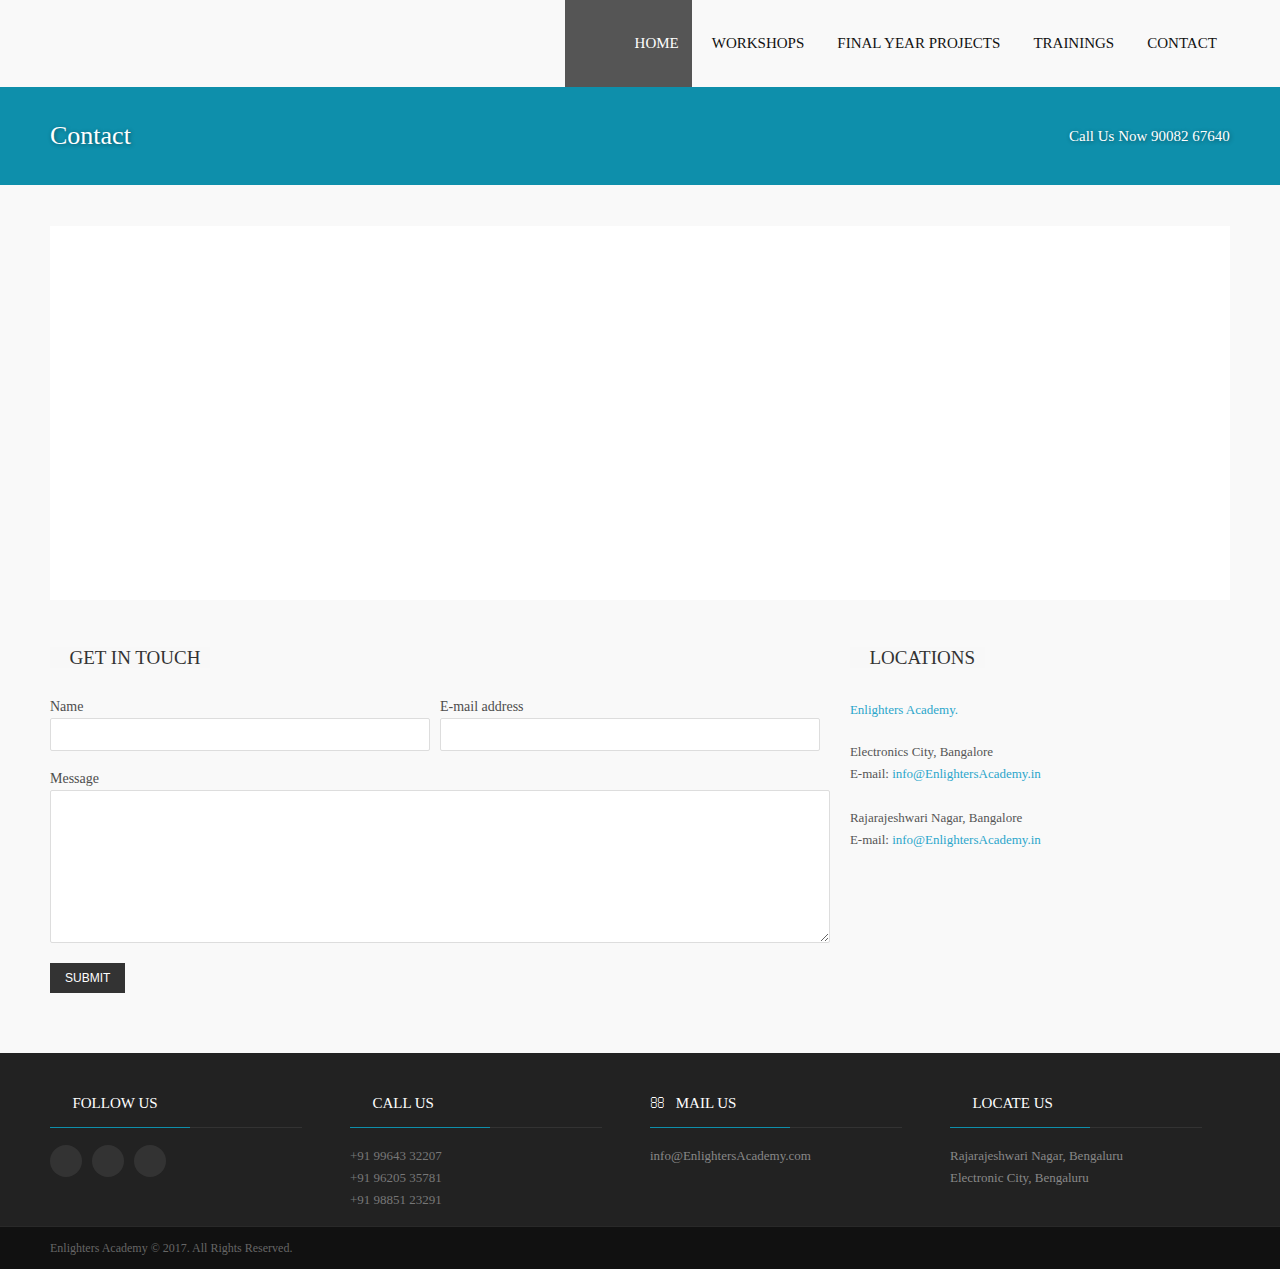
==== commit 4ed77715: "Code changes to update the footer for all pages." ====
--- a/contact.html
+++ b/contact.html
@@ -78,7 +78,7 @@
 		<div class="shadowundertop"></div>
 		<div class="row space-bot">
 			<div class="c12">
-				<iframe class="gmap" src="https://www.google.com/maps/embed?pb=!1m14!1m12!1m3!1d121996.50760209127!2d77.61038390417137!3d12.943880150992364!2m3!1f0!2f0!3f0!3m2!1i1024!2i768!4f13.1!5e0!3m2!1sen!2sin!4v1507821680583" width="600" height="450" frameborder="0" style="border:0" allowfullscreen></iframe>
+				<iframe class="gmap" src="https://www.google.com/maps/embed/v1/search?q=enlighters%20academy&key=AIzaSyBtpJQIYZkT9tuLK6Fr0BhQjrwLOyB4na4" width="600" height="450" frameborder="0" style="border:0" allowfullscreen></iframe>
 			</div>
 		</div>
 		<div class="row space-top">
@@ -132,58 +132,67 @@
 
 <!-- FOOTER
 ================================================== -->
-<div id="wrapfooter">
-	<div class="grid">
-		<div class="row" id="footer">
-			<!-- to top button  -->
-			<p class="back-top floatright">
-				<a href="#top"><span></span></a>
-			</p>
-			<!-- 1st column -->
-			<!-- 2nd column -->
-			<div class="c3">
-				<h2 class="title"><i class="icon-facebook"></i> Follow us</h2>
-				<hr class="footerstress">www.facebook.com/EnlightersAcademy/</hr>
-
-			</div>
-			<div class="c3">
-				<!--<img src="images/logo-footer.png" style="padding-top: 70px;" alt="">-->
-			</div>
-			<div class="c3">
-				<!--<img src="images/logo-footer.png" style="padding-top: 70px;" alt="">-->
-			</div>
-
-			<!-- 3rd column -->
-			<div class="c3">
-				<h2 class="title"><i class="icon-envelope-alt"></i> Contact</h2>
-				<hr class="footerstress">
-				<dl>
-					<dt>Rajarajeshwari Nagar, Bangalore </br> Electronic City, Bangalore</dt>
-					<dd><span>Telephone:</br></span>+91 90082 67640</br>+91 96205 35781</br>+91 98851 23291</dd>
-					<dd>E-mail: <a href="more.html">info@EnlightersAcademy.com</a></dd>
-				</dl>
-				<ul class="social-links" style="margin-top:15px;">
-					<li class="twitter-link smallrightmargin">
-					<a href="#" class="twitter has-tip" target="_blank" title="Follow Us on Twitter">Twitter</a>
-					</li>
-					<li class="facebook-link smallrightmargin">
-					<a href="#" class="facebook has-tip" target="_blank" title="Join us on Facebook">Facebook</a>
-					</li>
-					<li class="google-link smallrightmargin">
-					<a href="#" class="google has-tip" title="Google +" target="_blank">Google</a>
-					</li>
-					<li class="linkedin-link smallrightmargin">
-					<a href="#" class="linkedin has-tip" title="Linkedin" target="_blank">Linkedin</a>
-					</li>
-					<li class="pinterest-link smallrightmargin">
-					<a href="#" class="pinterest has-tip" title="Pinterest" target="_blank">Pinterest</a>
-					</li>
-				</ul>
-			</div>
-			<!-- end 4th column -->
-		</div>
-	</div>
-</div>
+    <div id="wrapfooter">
+        <div class="grid">
+            <div class="row" id="footer">
+                <!-- to top button  -->
+                <p class="back-top floatright">
+                    <a href="#top"><span></span></a>
+                </p>
+                <!-- 1st column -->
+                <div class="c3">
+                    <h2 class="title"><i class="icon-thumbs-up"></i> Follow us</h2>
+                    <hr class="footerstress">
+                    <ul class="social-links" style="margin-top:15px;">
+                        <!--<li class="twitter-link smallrightmargin">
+                            <a href="#" class="twitter has-tip" target="_blank" title="Follow Us on Twitter">Twitter</a>
+                        </li>-->
+                        <li class="facebook-link smallrightmargin">
+                            <a href="https://www.facebook.com/EnlightersAcademy" class="facebook has-tip" target="_blank" title="Join us on Facebook">Facebook</a>
+                        </li>
+                        <li class="google-link smallrightmargin">
+                            <a href="https://plus.google.com/116881923347714396595" class="google has-tip" title="Join us on Google +" target="_blank">Google</a>
+                        </li>
+                        <li class="linkedin-link smallrightmargin">
+                            <a href="https://www.linkedin.com/company/enlighters-academy" class="linkedin has-tip" title="Join us on Linkedin" target="_blank">Linkedin</a>
+                        </li>
+                        <!--<li class="pinterest-link smallrightmargin">
+                            <a href="#" class="pinterest has-tip" title="Pinterest" target="_blank">Pinterest</a>
+                        </li>-->
+                    </ul>
+                </div>
+                <!-- end 1st column -->
+                <!-- 2nd column -->
+                <div class="c3">
+                    <h2 class="title"><i class="icon-phone"></i> Call Us</h2>
+                    <hr class="footerstress">
+                    <dl>
+                        <dd>+91 99643 32207<br />+91 96205 35781<br />+91 98851 23291</dd>
+                    </dl>
+                </div>
+                <!-- end 2nd column -->
+                <!-- 3rd column -->
+                <div class="c3">
+                    <h2 class="title"><i class="icon-envelope"></i> Mail Us</h2>
+                    <hr class="footerstress">
+                    <dl>
+                        <dd><a href="contact.html">info@EnlightersAcademy.com</a></dd>
+                    </dl>
+                </div>
+                <!-- end 3rd column -->
+                <!-- 4th column -->
+                <div class="c3">
+                    <h2 class="title"><i class="icon-map-marker"></i> Locate Us</h2>
+                    <hr class="footerstress">
+                    <dl>
+                        <dt><a href="https://www.google.co.in/search?q=enlighters+academy&npsic=0&rflfq=1&rlha=0&rllag=12865832,77589631,9390&tbm=lcl&ved=0ahUKEwj_5eL1tJjXAhXKvI8KHZR4CjIQtgMIKQ&tbs=lrf:!2m1!1e3!3sIAE,lf:1,lf_ui:2&rldoc=1#rlfi=hd:;si:4484164166794609777;mv:!1m3!1d49430.97437243688!2d77.5896316!3d12.86583215!2m3!1f0!2f0!3f0!3m2!1i477!2i305!4f13.1" target="_blank"> Rajarajeshwari Nagar, Bengaluru</a></dt>
+                        <dt><a href="https://www.google.co.in/search?tbm=lcl&ei=6SP3Wa-yHIzhvASJtJLgAQ&q=enlighters+academy&oq=enlighters+academy&gs_l=psy-ab.3...0.0.0.167448.0.0.0.0.0.0.0.0..0.0....0...1..64.psy-ab..0.0.0....0._MG3GWY_udI#rlfi=hd:;si:7166778768124754002;mv:!1m3!1d49430.97437243688!2d77.5896316!3d12.86583215!2m3!1f0!2f0!3f0!3m2!1i477!2i305!4f13.1" target="_blank"> Electronic City, Bengaluru</a></dt>
+                    </dl>
+                </div>
+                <!-- end 4th column -->
+            </div>
+        </div>
+    </div>
 <!-- copyright area -->
 <div class="copyright">
 	<div class="grid">
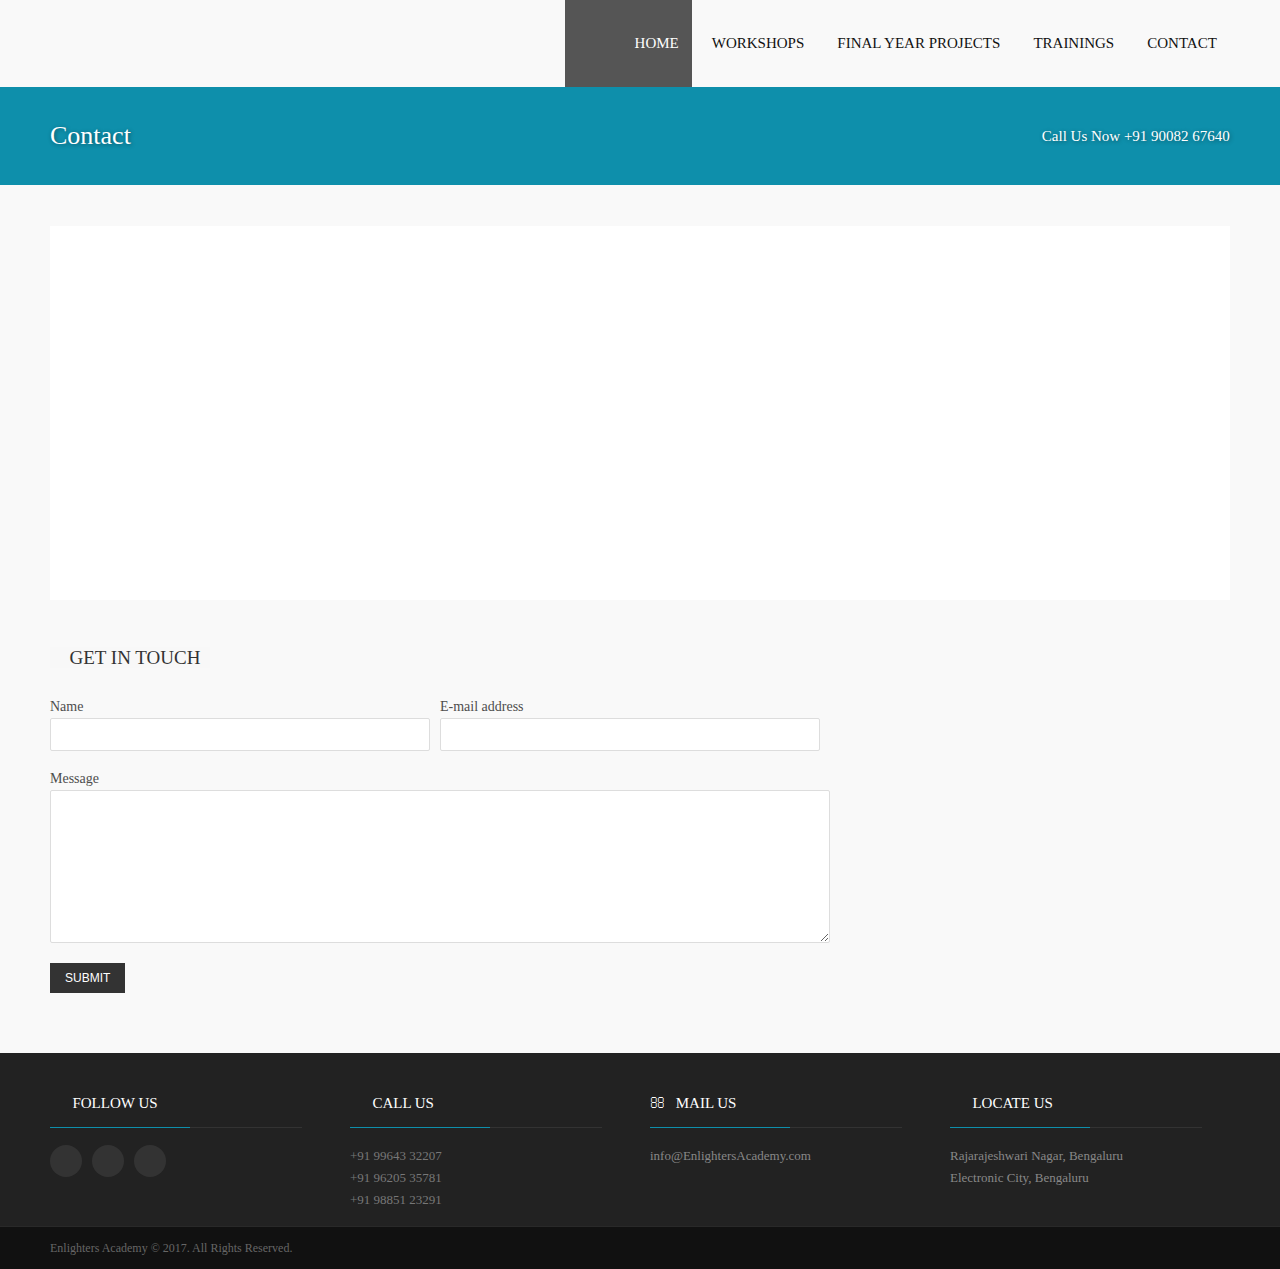
==== commit 02f44630: "Changes in Contact page." ====
--- a/contact.html
+++ b/contact.html
@@ -67,7 +67,7 @@
 				<h1 class="titlehead">Contact</h1>
 			</div>
 			<div class="c4">
-				<h1 class="titlehead rightareaheader"><i class="icon-map-marker"></i> Call Us Now 90082 67640</h1>
+				<h1 class="titlehead rightareaheader"><i class="icon-map-marker"></i> Call Us Now +91 90082 67640</h1>
 			</div>
 		</div>
 	</div>
@@ -110,7 +110,7 @@
 					</form>
 				</div>
 			</div>
-			<div class="c4 space-top">
+			<!--<div class="c4 space-top">
 				<h1 class="maintitle">
 				<span><i class="icon-map-marker"></i> Locations</span>
 				</h1>
@@ -126,7 +126,7 @@
 					<dt>Rajarajeshwari Nagar, Bangalore</dt>
 					<dd>E-mail: <a href="more.html">info@EnlightersAcademy.in</a></dd>
 				</dl>
-			</div>
+			</div>-->
 		</div>
 </div><!-- end grid -->
 
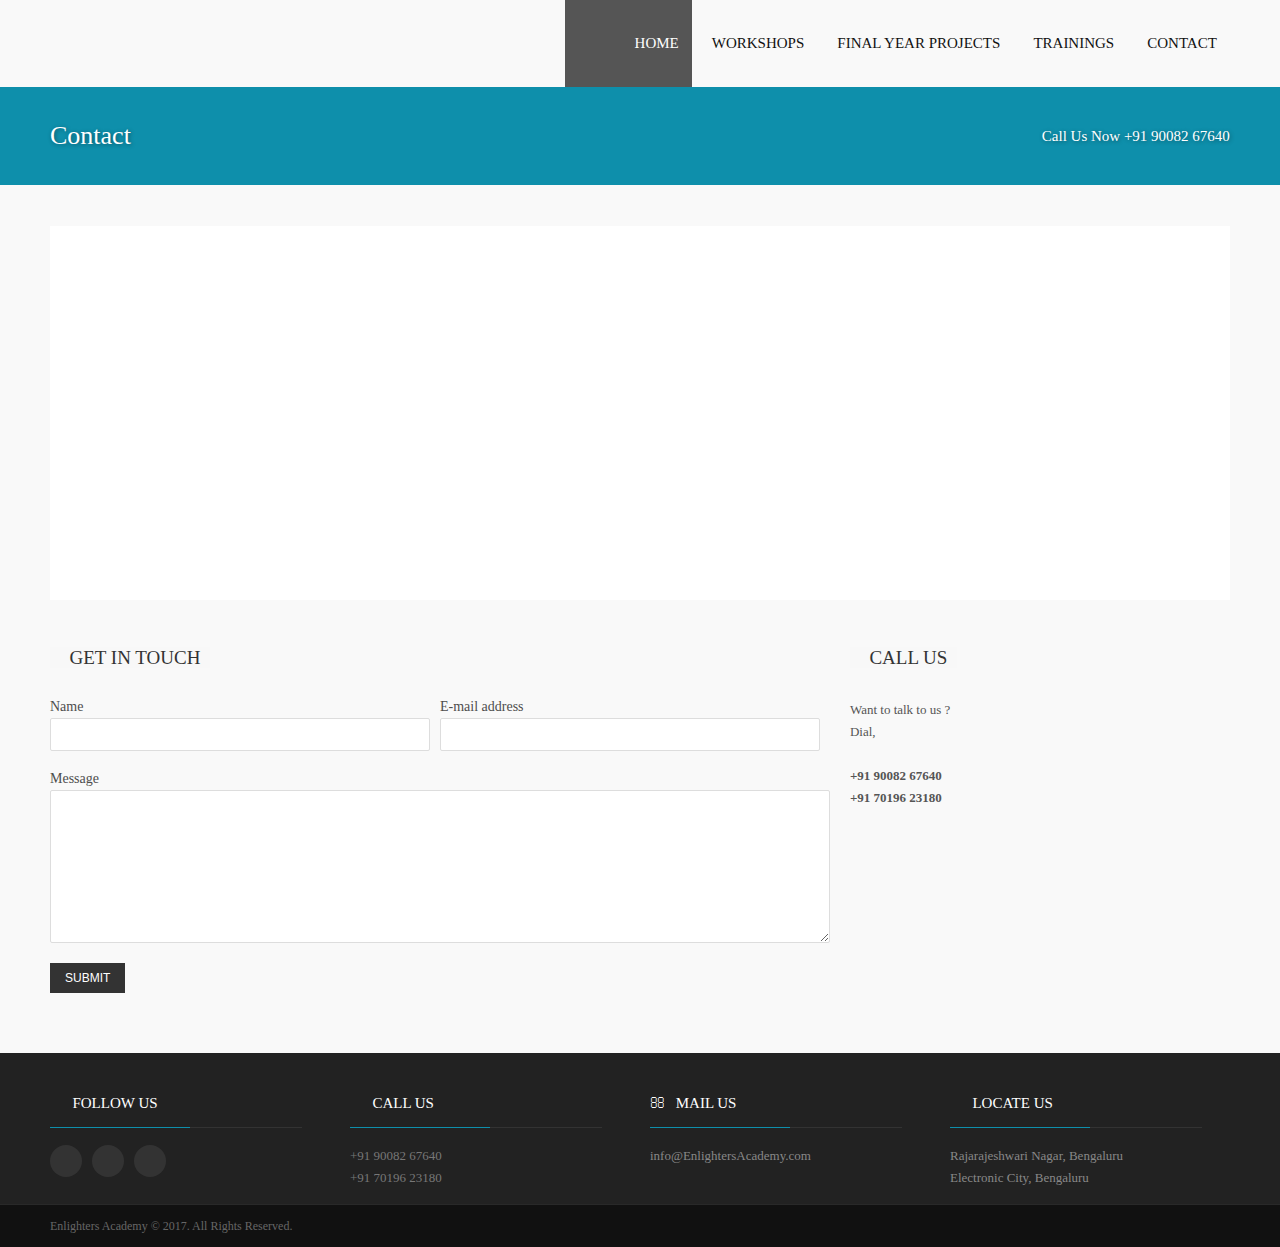
==== commit ef364e64: "Updated the contact numbers." ====
--- a/contact.html
+++ b/contact.html
@@ -1,137 +1,141 @@
 <!DOCTYPE HTML>
 <html>
-<head><meta name="viewport" content="width=device-width"/>
-<title>Enligthers Academy</title>
-<!-- STYLES & JQUERY
-================================================== -->
-<link rel="stylesheet" type="text/css" href="css/style.css"/>
-<link rel="stylesheet" type="text/css" href="css/icons.css"/>
-<link rel="stylesheet" type="text/css" href="css/skinblue.css"/><!-- Change skin color here -->
-<link rel="stylesheet" type="text/css" href="css/responsive.css"/>
-<script src="js/jquery-1.9.0.min.js"></script><!-- scripts at the bottom of the document -->
+<head>
+    <meta name="viewport" content="width=device-width" />
+    <title>Enligthers Academy</title>
+    <!-- STYLES & JQUERY
+    ================================================== -->
+    <link rel="stylesheet" type="text/css" href="css/style.css" />
+    <link rel="stylesheet" type="text/css" href="css/icons.css" />
+    <link rel="stylesheet" type="text/css" href="css/skinblue.css" /><!-- Change skin color here -->
+    <link rel="stylesheet" type="text/css" href="css/responsive.css" />
+    <script src="js/jquery-1.9.0.min.js"></script><!-- scripts at the bottom of the document -->
 </head>
 <body>
-<!-- TOP LOGO & MENU
-================================================== -->
-<div class="grid">
-	<div class="row space-bot">
-		<!--Logo-->
-		<div class="c4">
-			<a href="index.html">
-			<img src="images/logo.png" class="logo" alt="">
-			</a>
-		</div>
-		<!--Menu-->
-		<div class="c8">
-			<nav id="topNav">
-			<ul id="responsivemenu">
-				<li class="active"><a href="index.html"><i class="icon-home homeicon"></i><span class="showmobile">Home</span></a></li>
-				<li><a href="#">Workshops</a>
-				<ul style="display: none;">
-
-					<li><a href="workshop-overview.html">Overview</a></li>
-					<li><a href="technical-overview.html">Technical Courses </a></li>
-					<li><a href="softskills.html">Corporate Skills </a></li>
-					<!--<li><a href="services.html">Topics</a></li>
-					<li><a href="faq.html">F.A.Q.s</a></li>
-					<li><a href="gallery.html">Gallery</a></li>-->
-				</ul>
-				</li>
-				<li><a href="#">Final Year Projects</a>
-				<ul style="display: none;">
-					<li><a href="projects-ieee.html">IEEE Projects</a></li>
-					<li><a href="projects-bca.html">BCA/BSc Projects</a></li>
-					<li><a href="projects-mca.html">MCA Projects</a></li>
-				</ul>
-				</li>
-				<li><a href="#">Trainings</a>
-				<ul>
-					<li><a href="trainingsOverview.html">Overview</a></li>
-				</ul>
-				</li>
-				<li class="last"><a href="contact.html">Contact</a></li>
-
-			</ul>
-			</nav>
-		</div>
-	</div>
-</div>
-<!-- HEADER
-================================================== -->
-<div class="undermenuarea">
-	<div class="boxedshadow">
-	</div>
-	<div class="grid">
-		<div class="row">
-			<div class="c8">
-				<h1 class="titlehead">Contact</h1>
-			</div>
-			<div class="c4">
-				<h1 class="titlehead rightareaheader"><i class="icon-map-marker"></i> Call Us Now +91 90082 67640</h1>
-			</div>
-		</div>
-	</div>
-</div>
-<!-- CONTENT
-================================================== -->
-<div class="grid">
-		<div class="shadowundertop"></div>
-		<div class="row space-bot">
-			<div class="c12">
-				<iframe class="gmap" src="https://www.google.com/maps/embed/v1/search?q=enlighters%20academy&key=AIzaSyBtpJQIYZkT9tuLK6Fr0BhQjrwLOyB4na4" width="600" height="450" frameborder="0" style="border:0" allowfullscreen></iframe>
-			</div>
-		</div>
-		<div class="row space-top">
-			<!-- CONTACT FORM -->
-			<div class="c8 space-top">
-				<h1 class="maintitle">
-				<span><i class="icon-envelope-alt"></i> Get in Touch</span>
-				</h1>
-				<div class="wrapcontact">
-					<div class="done">
-						<div class="alert-box success ctextarea">
-							 Your message has been sent. Thank you! <a href="" class="close">x</a>
-						</div>
-					</div>
-					<form method="post" action="contact.php" id="contactform">
-						<div class="form">
-							<div class="c6 noleftmargin">
-								<label>Name</label>
-								<input type="text" name="name">
-							</div>
-							<div class="c6 noleftmargin">
-								<label>E-mail address</label>
-								<input type="text" name="email">
-							</div>
-							<label>Message</label>
-							<textarea name="comment" class="ctextarea" rows="9"></textarea>
-							<input type="submit" id="submit" class="button" style="font-size:12px;" value="SUBMIT">
-						</div>
-					</form>
-				</div>
-			</div>
-			<!--<div class="c4 space-top">
-				<h1 class="maintitle">
-				<span><i class="icon-map-marker"></i> Locations</span>
-				</h1>
-				<p>
-					<a class="link-2" href="#">Enlighters Academy.</a>
-				</p>
-				<dl>
-					<dt>Electronics City, Bangalore</dt>
-					<dd>E-mail: <a href="more.html">info@EnlightersAcademy.in</a></dd>
-				</dl>
-				<br/>
-				<dl>
-					<dt>Rajarajeshwari Nagar, Bangalore</dt>
-					<dd>E-mail: <a href="more.html">info@EnlightersAcademy.in</a></dd>
-				</dl>
-			</div>-->
-		</div>
-</div><!-- end grid -->
-
-<!-- FOOTER
-================================================== -->
+    <!-- TOP LOGO & MENU
+    ================================================== -->
+    <div class="grid">
+        <div class="row space-bot">
+            <!--Logo-->
+            <div class="c4">
+                <a href="index.html">
+                    <img src="images/logo.png" class="logo" alt="">
+                </a>
+            </div>
+            <!--Menu-->
+            <div class="c8">
+                <nav id="topNav">
+                    <ul id="responsivemenu">
+                        <li class="active"><a href="index.html"><i class="icon-home homeicon"></i><span class="showmobile">Home</span></a></li>
+                        <li>
+                            <a href="#">Workshops</a>
+                            <ul style="display: none;">
+
+                                <li><a href="workshop-overview.html">Overview</a></li>
+                                <li><a href="technical-overview.html">Technical Courses </a></li>
+                                <li><a href="softskills.html">Corporate Skills </a></li>
+                                <!--<li><a href="services.html">Topics</a></li>
+                                <li><a href="faq.html">F.A.Q.s</a></li>
+                                <li><a href="gallery.html">Gallery</a></li>-->
+                            </ul>
+                        </li>
+                        <li>
+                            <a href="#">Final Year Projects</a>
+                            <ul style="display: none;">
+                                <li><a href="projects-ieee.html">IEEE Projects</a></li>
+                                <li><a href="projects-bca.html">BCA/BSc Projects</a></li>
+                                <li><a href="projects-mca.html">MCA Projects</a></li>
+                            </ul>
+                        </li>
+                        <li>
+                            <a href="#">Trainings</a>
+                            <ul>
+                                <li><a href="trainingsOverview.html">Overview</a></li>
+                            </ul>
+                        </li>
+                        <li class="last"><a href="contact.html">Contact</a></li>
+
+                    </ul>
+                </nav>
+            </div>
+        </div>
+    </div>
+    <!-- HEADER
+    ================================================== -->
+    <div class="undermenuarea">
+        <div class="boxedshadow">
+        </div>
+        <div class="grid">
+            <div class="row">
+                <div class="c8">
+                    <h1 class="titlehead">Contact</h1>
+                </div>
+                <div class="c4">
+                    <h1 class="titlehead rightareaheader"><i class="icon-map-marker"></i> Call Us Now +91 90082 67640</h1>
+                </div>
+            </div>
+        </div>
+    </div>
+    <!-- CONTENT
+    ================================================== -->
+    <div class="grid">
+        <div class="shadowundertop"></div>
+        <div class="row space-bot">
+            <div class="c12">
+                <iframe class="gmap" src="https://www.google.com/maps/embed/v1/search?q=enlighters%20academy&key=AIzaSyBtpJQIYZkT9tuLK6Fr0BhQjrwLOyB4na4" width="600" height="450" frameborder="0" style="border:0" allowfullscreen></iframe>
+            </div>
+        </div>
+        <div class="row space-top">
+            <!-- CONTACT FORM -->
+            <div class="c8 space-top">
+                <h1 class="maintitle">
+                    <span><i class="icon-envelope-alt"></i> Get in Touch</span>
+                </h1>
+                <div class="wrapcontact">
+                    <div class="done">
+                        <div class="alert-box success ctextarea">
+                            Your message has been sent. Thank you! <a href="" class="close">x</a>
+                        </div>
+                    </div>
+                    <form method="post" action="contact.php" id="contactform">
+                        <div class="form">
+                            <div class="c6 noleftmargin">
+                                <label>Name</label>
+                                <input type="text" name="name">
+                            </div>
+                            <div class="c6 noleftmargin">
+                                <label>E-mail address</label>
+                                <input type="text" name="email">
+                            </div>
+                            <label>Message</label>
+                            <textarea name="comment" class="ctextarea" rows="9"></textarea>
+                            <input type="submit" id="submit" class="button" style="font-size:12px;" value="SUBMIT">
+                        </div>
+                    </form>
+                </div>
+            </div>
+            <div class="c4 space-top">
+                <h1 class="maintitle">
+                    <span><i class="icon-phone"></i> Call us</span>
+                </h1>
+                <div>
+                    Want to talk to us ? <br/>
+                    Dial, <br/><br/>
+                </div>
+                <dl>
+                    <dt><b>+91 90082 67640 </b></dt>
+                    <dt><b>+91 70196 23180</b> </dt>
+                </dl>
+                <!--<br/>
+                <dl>
+                    <dt>Rajarajeshwari Nagar, Bangalore</dt>
+                    <dd>E-mail: <a href="more.html">info@EnlightersAcademy.in</a></dd>
+                </dl>-->
+            </div>
+        </div>
+    </div><!-- end grid -->
+    <!-- FOOTER
+    ================================================== -->
     <div id="wrapfooter">
         <div class="grid">
             <div class="row" id="footer">
@@ -167,7 +171,7 @@
                     <h2 class="title"><i class="icon-phone"></i> Call Us</h2>
                     <hr class="footerstress">
                     <dl>
-                        <dd>+91 99643 32207<br />+91 96205 35781<br />+91 98851 23291</dd>
+                        <dd>+91 90082 67640<br />+91 70196 23180</dd>
                     </dl>
                 </div>
                 <!-- end 2nd column -->
@@ -193,36 +197,36 @@
             </div>
         </div>
     </div>
-<!-- copyright area -->
-<div class="copyright">
-	<div class="grid">
-		<div class="row">
-			<div class="c6">
-				 Enlighters Academy &copy; 2017. All Rights Reserved.
-			</div>
-			<div class="c6">
-				<span class="right">
-				 </span>
-			</div>
-		</div>
-	</div>
-</div>
-<!-- JAVASCRIPTS
-================================================== -->
-<!-- all -->
-<script src="js/modernizr-latest.js"></script>
-
-<!-- menu & scroll to top -->
-<script src="js/common.js"></script>
-
-<!-- cycle -->
-<script src="js/jquery.cycle.js"></script>
-
-<!-- twitter -->
-<script src="js/jquery.tweet.js"></script>
-
-<!-- contact form -->
-<script src="js/contact.js"></script>
+    <!-- copyright area -->
+    <div class="copyright">
+        <div class="grid">
+            <div class="row">
+                <div class="c6">
+                    Enlighters Academy &copy; 2017. All Rights Reserved.
+                </div>
+                <div class="c6">
+                    <span class="right">
+                    </span>
+                </div>
+            </div>
+        </div>
+    </div>
+    <!-- JAVASCRIPTS
+    ================================================== -->
+    <!-- all -->
+    <script src="js/modernizr-latest.js"></script>
+
+    <!-- menu & scroll to top -->
+    <script src="js/common.js"></script>
+
+    <!-- cycle -->
+    <script src="js/jquery.cycle.js"></script>
+
+    <!-- twitter -->
+    <script src="js/jquery.tweet.js"></script>
+
+    <!-- contact form -->
+    <script src="js/contact.js"></script>
 
 </body>
 </html>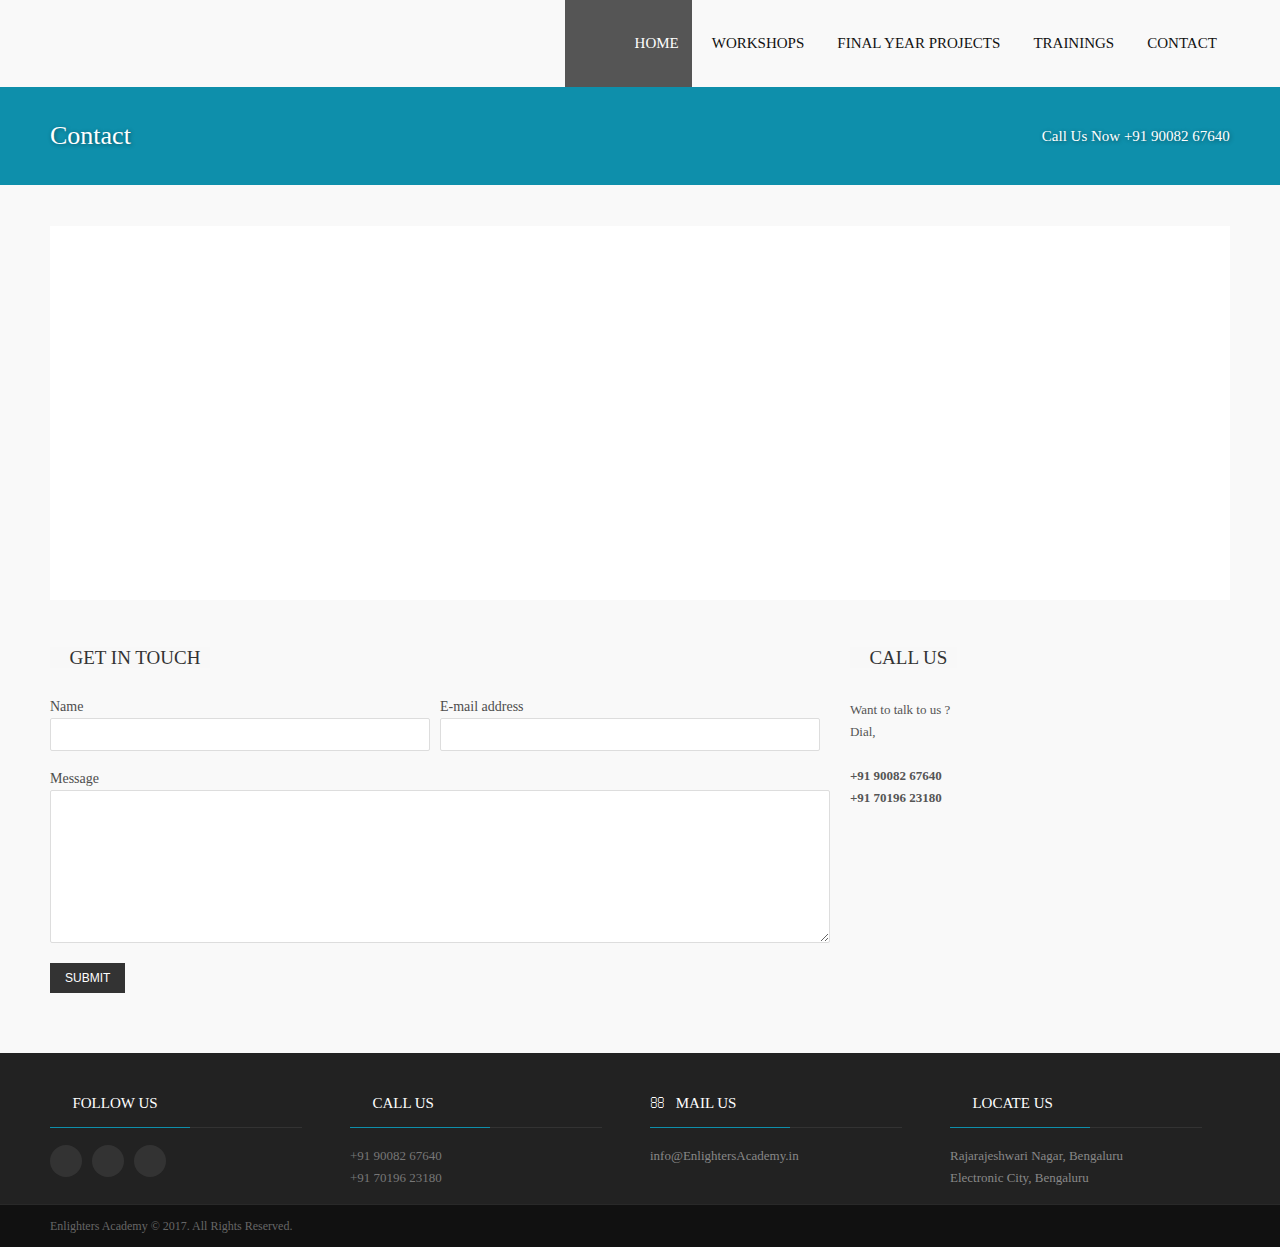
==== commit 92a38ffd: "Updating GIT based on the latest website files." ====
--- a/contact.html
+++ b/contact.html
@@ -45,6 +45,7 @@
                                 <li><a href="projects-ieee.html">IEEE Projects</a></li>
                                 <li><a href="projects-bca.html">BCA/BSc Projects</a></li>
                                 <li><a href="projects-mca.html">MCA Projects</a></li>
+                                <li><a href="projects-me.html">M.Tect/ME Projects</a></li>
                             </ul>
                         </li>
                         <li>
@@ -180,7 +181,7 @@
                     <h2 class="title"><i class="icon-envelope"></i> Mail Us</h2>
                     <hr class="footerstress">
                     <dl>
-                        <dd><a href="contact.html">info@EnlightersAcademy.com</a></dd>
+                        <dd><a href="contact.html">info@EnlightersAcademy.in</a></dd>
                     </dl>
                 </div>
                 <!-- end 3rd column -->
